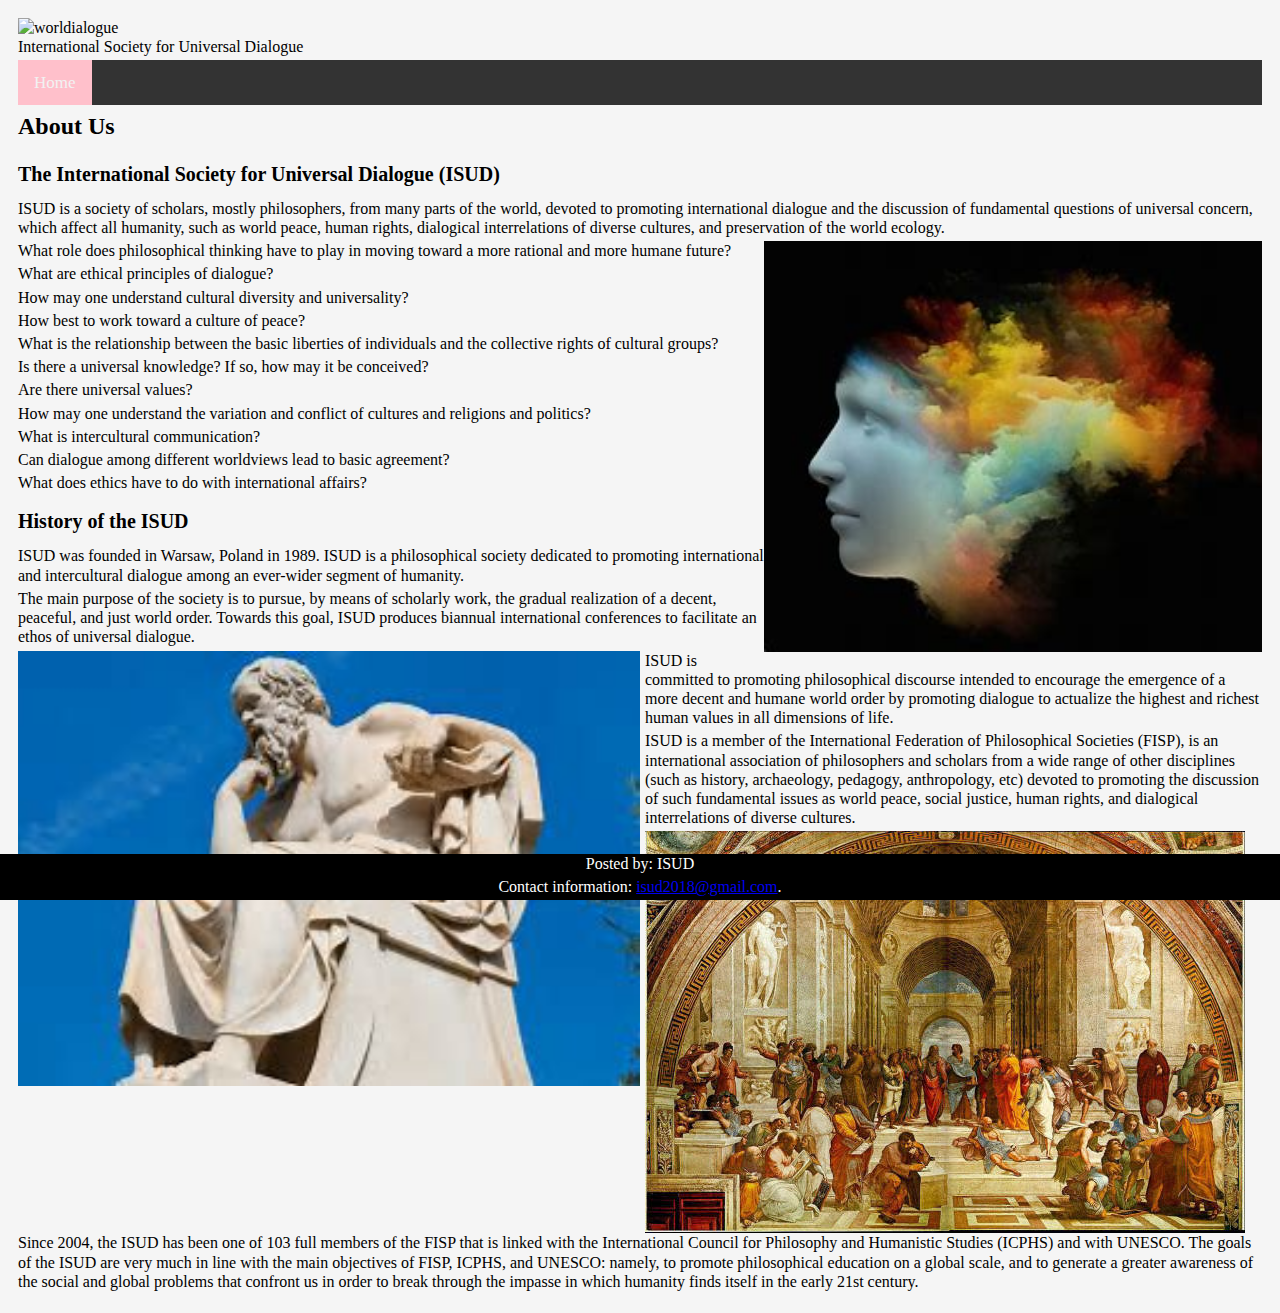
==== about.html @ 7a95ad46 "Incorporated Daniel's navigation work." ====
<!DOCTYPE html>
<html lang="en" id="about"
      
  <head>
    <meta charset="utf-8">
    <title>ITMD-362 Project2</title>
    <meta name="viewport" content="width=device-width, initial-scale=1.0, shrink-to-fit=no" />
    <link href="https://fonts.googleapis.com/css?family=Roboto" rel="stylesheet" type="text/css">
    <link rel="stylesheet" media="screen" href="css/resets.css" />
    <link rel="stylesheet" media="screen" href="css/style.css" />
    <script src="https://ajax.googleapis.com/ajax/libs/jquery/3.1.1/jquery.min.js"></script>
    <script async src="js/isud.js"></script>
  </head>

  <body id="body-about">		
    <header id="header">
      <div class="header">
        <p><img src="media/worldialogue.jpg" alt="worldialogue">International Society for Universal Dialogue</p>
      </div>
      <div class="topnav" id="myTopnav">
        <a href="index.html" class="active">Home</a>
        <div class="dropdown">
          <button class="dropbtn">About
            <i class="fa fa-caret-down"></i>
          </button>
          <div class="dropdown-content">
            <a href="about.html">About ISUD</a>
            <a href="constitution.html">Constitution</a>
            <a href="publications.html">Publications</a>
          </div>
        </div>
        <div class="dropdown">
          <button class="dropbtn">Events
            <i class="fa fa-caret-down"></i>
          </button>
          <div class="dropdown-content">
            <a href="register.html">Upcoming Congress</a>
            <a href="cong2018.html">2018 Congress</a>
            <a href="events.html">Past Events</a>
            <a href="https://www.youtube.com/user/hermesnow/playlists">Videos</a>
          </div>
        </div>
      </div>
    </header>
    <main id="main-about">
      <h1>About Us</h1>
      <section id="about-us">
        <h2>The International Society for Universal Dialogue (ISUD)</h2>
        <p>ISUD is a society of scholars, mostly philosophers, from many parts of the world, devoted to promoting international dialogue and the discussion of fundamental questions of universal concern, which affect all humanity, such as world peace, human rights, dialogical interrelations of diverse cultures, and preservation of the world ecology.</p>
        <img id="umind" src="media/mind.jpg" alt="Universal Mind image">
        <div id="qlist">
          <p>What role does philosophical thinking have to play in moving toward a more rational and more humane future?</p>
          <p>What are ethical principles of dialogue?</p>
          <p>How may one understand cultural diversity and universality?</p>
          <p>How best to work toward a culture of peace?</p>
          <p>What is the relationship between the basic liberties of individuals and the collective rights of cultural groups?</p>
          <p>Is there a universal knowledge? If so, how may it be conceived?</p>
          <p>Are there universal values?</p>
          <p>How may one understand the variation and conflict of cultures and religions and politics?</p>
          <p>What is intercultural communication?</p>
          <p>Can dialogue among different worldviews lead to basic agreement?</p>
          <p>What does ethics have to do with international affairs?</p>
        </div>
      </section>
      <section id="history">
        <h2>History of the ISUD</h2>
        <p>ISUD was founded in Warsaw, Poland in 1989. ISUD is a philosophical society dedicated to promoting international and intercultural dialogue among an ever-wider segment of humanity.</p>
        <p>The main purpose of the society is to pursue, by means of scholarly work, the gradual realization of a decent, peaceful, and just world order. Towards this goal, ISUD produces biannual international conferences to facilitate an ethos of universal dialogue.</p>
        <img id="tman" src="media/tman.jpg" alt="Thinking Man image">
        <p>ISUD is committed to promoting philosophical discourse intended to encourage the emergence of a more decent and humane world order by promoting dialogue to actualize the highest and richest human values in all dimensions of life.</p>
        <p>ISUD is a member of the International Federation of Philosophical Societies (FISP), is an international association of philosophers and scholars from a wide range of other disciplines (such as history, archaeology, pedagogy, anthropology, etc) devoted to promoting the discussion of such fundamental issues as world peace, social justice, human rights, and dialogical interrelations of diverse cultures.</p>
        <img id="athens" src="media/athens.jpg" alt="Athens picture">
        <p>Since 2004, the ISUD has been one of 103 full members of the FISP
        that is linked with the International Council for Philosophy and Humanistic Studies (ICPHS) and with UNESCO. The goals of the ISUD are very much in line with the main objectives of FISP, ICPHS, and UNESCO: namely, to promote philosophical education on a global scale, and to generate a greater awareness of the social and global problems that confront us in order to break through the impasse in which humanity finds itself in the early 21st century.</p>
      <section>
    </main>
    <div class="footer">
      <p>Posted by: ISUD</p>
      <p>Contact information: <a href="mailto:someone@example.com">isud2018@gmail.com</a>.</p>
    </div>
  </body>

</html>
---- css/resets.css ----
/* http://meyerweb.com/eric/tools/css/reset/
v2.0 | 20110126
License: none (public domain)
*/

html, body, div, span, applet, object, iframe,
h1, h2, h3, h4, h5, h6, p, blockquote, pre,
a, abbr, acronym, address, big, cite, code,
del, dfn, em, img, ins, kbd, q, s, samp,
small, strike, strong, sub, sup, tt, var,
b, u, i, center,
dl, dt, dd, ol, ul, li,
fieldset, form, label, legend,
table, caption, tbody, tfoot, thead, tr, th, td,
article, aside, canvas, details, embed,
figure, figcaption, footer, header, hgroup,
menu, nav, output, ruby, section, summary,
time, mark, audio, video {
	margin: 0;
	padding: 0;
	border: 0;
	font-size: 100%;
	font: inherit;
	vertical-align: baseline;
}
/* HTML5 display-role reset for older browsers */
article, aside, details, figcaption, figure,
footer, header, hgroup, menu, nav, section {
	display: block;
}
body {
	line-height: 1;
}
ol, ul {
	list-style: none;
}
blockquote, q {
	quotes: none;
}
blockquote:before, blockquote:after,
q:before, q:after {
	content: '';
	content: none;
}
table {
	border-collapse: collapse;
	border-spacing: 0;
}

/* select normalize css */

/*! normalize.css v7.0.0 | MIT License | github.com/necolas/normalize.css */

/* Forms
========================================================================== */

/**
* 1. Change the font styles in all browsers (opinionated).
* 2. Remove the margin in Firefox and Safari.
*/

button,
input,
optgroup,
select,
textarea {
	font-family: sans-serif; /* 1 */
	font-size: 100%; /* 1 */
	line-height: 1.15; /* 1 */
	margin: 0; /* 2 */
}

/**
* Show the overflow in IE.
* 1. Show the overflow in Edge.
*/

button,
input { /* 1 */
	overflow: visible;
}

/**
* Remove the inheritance of text transform in Edge, Firefox, and IE.
* 1. Remove the inheritance of text transform in Firefox.
*/

button,
select { /* 1 */
	text-transform: none;
}

/**
* 1. Prevent a WebKit bug where (2) destroys native `audio` and `video`
*    controls in Android 4.
* 2. Correct the inability to style clickable types in iOS and Safari.
*/

button,
html [type="button"], /* 1 */
[type="reset"],
[type="submit"] {
	-webkit-appearance: button; /* 2 */
}

/**
* Remove the inner border and padding in Firefox.
*/

button::-moz-focus-inner,
[type="button"]::-moz-focus-inner,
[type="reset"]::-moz-focus-inner,
[type="submit"]::-moz-focus-inner {
	border-style: none;
	padding: 0;
}

/**
* Restore the focus styles unset by the previous rule.
*/

button:-moz-focusring,
[type="button"]:-moz-focusring,
[type="reset"]:-moz-focusring,
[type="submit"]:-moz-focusring {
	outline: 1px dotted ButtonText;
}

/**
* Correct the padding in Firefox.
*/

fieldset {
	padding: 0.35em 0.75em 0.625em;
}

/**
* 1. Correct the text wrapping in Edge and IE.
* 2. Correct the color inheritance from `fieldset` elements in IE.
* 3. Remove the padding so developers are not caught out when they zero out
*    `fieldset` elements in all browsers.
*/

legend {
	box-sizing: border-box; /* 1 */
	color: inherit; /* 2 */
	display: table; /* 1 */
	max-width: 100%; /* 1 */
	padding: 0; /* 3 */
	white-space: normal; /* 1 */
}

/**
* 1. Add the correct display in IE 9-.
* 2. Add the correct vertical alignment in Chrome, Firefox, and Opera.
*/

progress {
	display: inline-block; /* 1 */
	vertical-align: baseline; /* 2 */
}

/**
* Remove the default vertical scrollbar in IE.
*/

textarea {
	overflow: auto;
}

/**
* 1. Add the correct box sizing in IE 10-.
* 2. Remove the padding in IE 10-.
*/

[type="checkbox"],
[type="radio"] {
	box-sizing: border-box; /* 1 */
	padding: 0; /* 2 */
}

/**
* Correct the cursor style of increment and decrement buttons in Chrome.
*/

[type="number"]::-webkit-inner-spin-button,
[type="number"]::-webkit-outer-spin-button {
	height: auto;
}

/**
* 1. Correct the odd appearance in Chrome and Safari.
* 2. Correct the outline style in Safari.
*/

[type="search"] {
	-webkit-appearance: textfield; /* 1 */
	outline-offset: -2px; /* 2 */
}

/**
* Remove the inner padding and cancel buttons in Chrome and Safari on macOS.
*/

[type="search"]::-webkit-search-cancel-button,
[type="search"]::-webkit-search-decoration {
	-webkit-appearance: none;
}

/**
* 1. Correct the inability to style clickable types in iOS and Safari.
* 2. Change font properties to `inherit` in Safari.
*/

::-webkit-file-upload-button {
	-webkit-appearance: button; /* 1 */
	font: inherit; /* 2 */
}

/* End Form portion of Normalize CSS */
---- css/style.css ----
/* Team Champions-League, style.css */

/*
We used Modular Scale Minor 3rd, 120% in the Math calculations below.
We assumed browser defult font size of 16px.
*/

/* ===== BASE STYLES ==================== */


/* Daniel, Richard - you can add to below for your pages */

/* Daniel*/
/*TopNan*/
/* Add a black background color to the top navigation */
.topnav {
  background-color: #333;
  overflow: hidden;
}

/* Style the links inside the navigation bar */
.topnav a {
  float: left;
  display: block;
  color: #f2f2f2;
  text-align: center;
  padding: 14px 16px;
  text-decoration: none;
  font-size: 17px;
}

/* Add an active class to highlight the current page */
.active {
  background-color;
  color: white;
}

/* Hide the link that should open and close the topnav on small screens */
.topnav .icon {
  display: none;
}

/* Dropdown container - needed to position the dropdown content */
.dropdown {
  float: left;
  overflow: hidden;
}

/* Style the dropdown button to fit inside the topnav */
.dropdown .dropbtn {
  font-size: 17px;
  border: none;
  outline: none;
  color: white;
  padding: 14px 16px;
  background-color: inherit;
  font-family: inherit;
  margin: 0;
}

/* Style the dropdown content (hidden by default) */
.dropdown-content {
  display: none;
  position: absolute;
  background-color: #f9f9f9;
  min-width: 160px;
  box-shadow: 0px 8px 16px 0px rgba(0,0,0,0.2);
  z-index: 1;
}

/* Style the links inside the dropdown */
.dropdown-content a {
  float: none;
  color: black;
  padding: 12px 16px;
  text-decoration: none;
  display: block;
  text-align: left;
}

/* Add a dark background on topnav links and the dropdown button on hover */
.topnav a:hover, .dropdown:hover .dropbtn {
  background-color: #555;
  color: white;
}

/* Add a grey background to dropdown links on hover */
.dropdown-content a:hover {
  background-color: #ddd;
  color: black;
}

/* Show the dropdown menu when the user moves the mouse over the dropdown button */
.dropdown:hover .dropdown-content {
  display: block;
}

.footer {
  position: fixed;
  left: 0;
  bottom: 0;
  width: 100%;
  background-color: black;
  color: white;
  text-align: center;
}
/*TopNan and footer ends here*/

/*Strip the ul of padding and list styling*/
ul {
  list-style-type:none;
  margin:0;
  padding:0;
  position: absolute;
}
  

/*Style for dropdown links*/
li:hover ul a {
  background: #f3f3f3;
  color: #2f3036;
  height: 40px;
  line-height: 40px;
}
/*Hover state for dropdown links*/
li:hover ul a:hover {
  background: #19c589;
  color: #fff;
}

/*Hide dropdown links until they are needed*/
li ul {
  display: none;
}
/*Make dropdown links vertical*/
li ul li {
  display: block;
  float: none;
}
/*Prevent text wrapping*/
li ul li a {
  width: auto;
  min-width: 100px;
  padding: 0 20px;
}
/*Display the dropdown on hover*/
ul li a:hover + .hidden, .hidden:hover {
  display: block;
}

/*Style 'show menu' label button and hide it by default*/
.show-menu {
  font-family: "Helvetica Neue", Helvetica, Arial, sans-serif;
  text-decoration: none;
  color: #fff;
  background: #19c589;
  text-align: center;
  padding: 10px 0;
  display: none;
}
/*Hide checkbox*/
input[type=checkbox]{
  display: none;
}
/*Show menu when invisible checkbox is checked*/
input[type=checkbox]:checked ~ #menu{
  display: block;
}

/** mobile registration**/

form {
  background: #ccc;
  width: 90%;
  margin: auto;
  padding: 10px;

}

input[type=text],
select {
  width: 100%;
  padding: 12px 20px;
  margin: 8px 0;
  display: inline-block;
  border: 1px solid #000;
  border-radius: 4px;
  box-sizing: border-box;
}

input[type=email] {
  width: 100%;
  padding: 12px 20px;
  margin: 8px 0;
  display: inline-block;
  border: 1px solid #000;
  border-radius: 4px;
  box-sizing: border-box;
}

input[type=tel] {
  width: 100%;
  padding: 12px 20px;
  margin: 8px 0;
  display: inline-block;
  border: 1px solid #000;
  border-radius: 4px;
  box-sizing: border-box;
}


/** mobile registration**/


.cards {
  width: 30%;
  padding:3px;
}
  

/**richard's form**/
}
/*Create a horizontal list with spacing*/
li {
  display:inline-block;
  float: left;
  margin-right: 1px;
}
/*Style for menu links*/
li a {
  display:block;
  min-width:140px;
  height: 50px;
  text-align: center;
  line-height: 50px;
  font-family: "Helvetica Neue", Helvetica, Arial, sans-serif;
  color: #fff;
  background: #2f3036;
  text-decoration: none;
}
/*Hover state for top level links*/
li:hover a {
  background: #19c589;
}
/*Style for dropdown links*/
li:hover ul a {
  background: #f3f3f3;
  color: #2f3036;
  height: 40px;
  line-height: 40px;
}
/*Hover state for dropdown links*/
li:hover ul a:hover {
  background: #19c589;
  color: #fff;
}

<
/* ===== LAYOUT STYLES ================== */

/* team members add their styles below for their pages */

/*Hide dropdown links until they are needed*/
li ul {
  display: none;
}
/*Make dropdown links vertical*/
li ul li {
  display: block;
  float: none;
}

/* Nilufer Anlar
   Styles my pages are listed below =================== */


/* set up font-family and other common styles */
#body-about, #body-const, #body-pubs, #body-events, #body-cong18 {
  font-family: "Times New Roman", Georgia, Serif;
  background-color: whitesmoke;
  margin: 10px;
}


html {
  font-size: 1em;
  /* 16px, (16px/16px=1em) */
  line-height: 1.2em;
  /* 120% at 19.2px, (19.2/16px=1.2) */
  padding: 0.5em 0.5em;
  /* 8px, (8px/16px=0.5em) */
}

/* setup "font-family" of Sans-Serif */

body {
  font-family: "Times New Roman", Georgia, Serif;
  background-color: whitesmoke;
}

form {
  width: 95%;
  margin: auto;
  padding:25px 10px 10px 10px;
  background-color: cadetblue;
  color: #1d2731;
  border-radius: 4px;

}


#main {
  font-size: 1em;  /* 16px, (16px/16px=1em) */
  line-height: 1.2em;  /* 120% at 19.2px, (19.2/16px=1.2) */
  padding: 0.5em 0.5em;  /* 8px, (8px/16px=0.5em) */
}


/* for Responsive Media */

img,
audio,
video {
  display: block;
  max-width: 100%;
}

h1 {
  font-size: 1.5em;
  /* 24px, (24px/16px=1.5em) */
  line-height: 1.81em;
  /* 120% at ~29px, (29px/16px=1.81em) */
  font-weight: 700;
  /* for bold effect*/
}


h2 {
  font-size: 1.25em;
  /* 20px, (20px/16px=1.25em) */
  line-height: 1.5em;
  /* 120% at 24px, (24px/16px=1.15em) */
  font-weight: 700;
  /* for bold */
  margin: 0.5em 0 0.5em 0;
  /* 8px, (8px/16px=0.5em) */
}

h3 {
  font-size: 1em;
  /* 16px, (16px/16px=1em) */
  line-height: 1.25em;
  /* 20px, (20px/16px=1.25em) */
  font-weight: 700;
  /* for bold */
  margin: 0.5em 0 0.5em 0;
  /* 8px, (8px/16px=0.5em) */
}

p {
  font-family: "Times New Roman", Georgia, Serif;
  font-size: 1em;
  /* 16px, (16px/16px=1em) */
  line-height: 1.2em;
  /* 120% at 19.2px, (19.2px/16px=1.2em)*/
  padding: 0 0 0.25em 0;
  /* ~4px, (4px/16px=0.25em) */
}

/**registration form**/

.reg-header {
  text-align: center;
  font-family: 'Raleway', sans-serif;
  font-size: .95em;
 
}

.info-header {
  text-align: center;
  font-family: 'Raleway', sans-serif;
  font-size:.90em;
}

input:focus {
  background-color: lemonchiffon;

}

sup {
  color: #ff4c4c;
}

input[type="submit"]:hover {
  background-color:darkorange;
  transition-duration: 1.5s;
  cursor: pointer;
}

input[type="reset"]:hover {
  background-color:darkorange;
  transition-duration: 1.5s;
  cursor: pointer;
}

select {
  width: 100%;
  padding: 1px 6px;
  margin: 8px 0;
  display: inline-block;
  border: 1px solid #000;
  border-radius: 4px;
  box-sizing: border-box;
}

input[type=text] {
  width: 100%;
  padding: 6px 6px;
  margin: 8px 0;
  display: inline-block;
  border: 1px solid #000;
  border-radius: 4px;
  box-sizing: border-box;
}

input[type=email] {
  width: 100%;
  padding: 6px 6px;
  margin: 8px 0;
  display: inline-block;
  border: 1px solid #000;
  border-radius: 4px;
  box-sizing: border-box;
}

input[type=tel] {
  width: 100%;
  padding: 6px 6px;
  margin: 8px 0;
  display: inline-block;
  border: 1px solid #000;
  border-radius: 4px;
  box-sizing: border-box;
}

input[type="submit"] {
  width: 100%;
  padding: 8px 6px;
  font-size: .80em;
  border-radius: 4px;
  background-color:darkslateblue;
  color:cornsilk;
  border: none;
  margin-bottom: 10px;
}

input[type="reset"] {
  width: 40%;
  padding: 4px 10px;
  margin-left: 30%;
  margin-right;
  30%;
  font-size: .80em;
  border-radius: 4px;
  background-color: darkslateblue;
  color:cornsilk;
  border: none;

}

table {
  width: 75%;
  margin: auto;
  text-align: left;
}

td {
  padding: 10px;
}

.info {
  text-align: left;
  border: 1px solid cornsilk;
  border-radius: 4px;
  margin-bottom: 10px;
  padding: 0px 10px;
  font-family: 'Raleway', sans-serif;
}

.days {
  text-align: center;
  border: 1px solid cornsilk;
  border-radius: 4px;
  margin-bottom: 10px;
  padding: 0px 10px;
  font-size:.90em;
   font-family: 'Raleway', sans-serif;
}

.days-inner {
  width: 95%;
  margin: 0px auto 10px auto;
  border-bottom: 1px solid cornsilk;
 
  font-size:1.15em;
 
  
}

.cards {
  width: 50%;
  margin: auto;
  padding: 10px;
}
.light{
  font-weight:bolder;
  color:black;
  font-family: 'Libre Baskerville', serif
}

/** end of reg form**/

img.center {
  display: block;
  margin-left: auto;
  margin-right: auto;
}

iframe {
  position: relative;
  border: 1px solid black;
  width: 95%;
  /* for better user experience */
}

#footer {
  width: 100%;
  background-color: gray;
  font-size: 0.75em;
  /* 12px */
  text-align: center;
  margin: 1em 0;
  padding: 0.25em 0;
  /* 4px */
}

iframe {
  position: relative;
  border: none;
  width: 95%;  /* for better user experience */
}

/* about page ====== */
#umind {
  width: 40%; /* for mobile friendly */
  float: right;
}

#q-list {
  list-style-type: square;
  margin: 5px;
  padding: 5px;
}

#q-list li {
  font-size: 0.9em;
  font-style: oblique;
  color: mediumblue;
  margin: 5px; 
}

#tman {
  width: 50%; /* for mobile friendly */
  float: left;
  margin-right: 5px;
}

/* constitution page ====== */
#constitution p {
  color: royalblue; 
  font-style: oblique ;

}

/* use accordion button for the articles */


.button {
  display: block;
}


.accordion {
  background-color: #eee;
  color: #444;
  cursor: pointer;

  padding: 18px;
  width: 100%;
  text-align: left;
  /* center it at bigger screens */
  border: 1px solid red;

  padding: 10px;
  width: 98%;
  text-align: left;  /* center it at bigger screens */
  border: 1px solid maroon;
  outline: none;

  font-weight: bold;
  transition: 0.4s;
}


/* Add a background color to the button if it is clicked on (add the .active class with JS), and when you move the mouse over it (hover) */

.active,
.accordion:hover {
  background-color: pink;
  /* change the color later */
}

/* Style the accordion panel. Note: hidden by default */

.panel {
  padding: 18px 0;
  /* or 0 18px ??? */
  background-color: white;
}
  /* ??? */

/* style the accordion panel */
.panel{
  padding: 0 12px;
  background-color: white;

  display: none;
  overflow: hidden;
  }

#amend {
  font-size: 0.8em;
  color: royalblue;
  font-style: oblique;
  margin-top: 1em;  /* at 16px */
}

/* publications page ====== */
.pub h2 {
  font-style: oblique;
  color: green;
  margin-bottom: 1px;
}

#pub1, #pub2, #pub3, #pub4, #pub5 {
  background-color: mintcream;
}
 
#dujournal {
  background-color: ghostwhite;
}

#dujournal h2 {
  font-size: 1.5em;
  line-height: 1.8em;  /* at 120%, 28.8px, 28.8/16=1.8em */
  color: red;
}

#dujournal a {
  font-style: oblique;
}

/* events page ====== */
#e-list {
  background: silver;
  list-style-type: square;
  color: indigo;
  margin-left: 5px;
  padding: 10px;
}

#e-list li {
  background: gainsboro;
  margin: 10px;
  padding: 5px;
  font-style: oblique;
}

html {
  font-size: 1em;  /* 16px, (16px/16px=1em) */
  line-height: 1.2em;  /* 120% at 19.2px, (19.2/16px=1.2) */
  padding: 0.5em 0.5em;  /* 8px, (8px/16px=0.5em) */
}

/* setup "font-family" of Sans-Serif */
body {
  font-family: "Times New Roman", Georgia, Serif;
  background-color: whitesmoke;
}

/* for Responsive Media */
img, audio, video {
  display: block;
  max-width: 100%;
}
  
/* cong2018 page ====== */
#main-cong18 p {
  font-size: 1em;
  line-height: 1.2em;
  font-style: normal;
  color: purple;
}

#cpic2, #cpic3, #cpic4, #cpic5  {
  width: 50%;
}

/* ===== MODULAR STYLES ================= */

/* Our MEDIA queries are listed below */

/* the below query has to be min-width!!! */

@media screen and (max-width : 760px){
  /*Make dropdown links appear inline*/
  ul {
    position: static;
    display: none;
  }
  /*Create vertical spacing*/
  li {
    margin-bottom: 1px;
  }
  /*Make all menu links full width*/
  ul li, li a {
    width: 100%;
  }
  /*Display 'show menu' link*/
  .show-menu {
    display:block;
  }
}

/* for tablets ====== */

@media screen and (min-width: 768px) {
  /* add styles here */
  /**Styles for registration form**/
  form {
    width: 70%;
    margin: auto;
  }
  input[type="submit"] {
    width: 70%;
    margin-right: 15%;
    margin-left: 15%;
  }
  input[type="reset"] {
    width: 30%;
    margin-right: 35%;
    margin-left: 35%;
  }
  
}



/**end of registration form**/

/* for desktops and wide screens ====== */

@media screen and (min-width: 992px) {
  /* add styles here */
  /**Styles for registration form**/
  form {
    width: 40%;
    margin: auto;
    padding: 20px;
  }
  input[type="submit"] {
    width: 60%;
    margin-right: 20%;
    margin-left: 20%;
  }
  input[type="reset"] {
    width: 20%;
    margin-right: 40%;
    margin-left: 40%;
  }
  .info {
    padding: 20px;
  }
  .days {
    padding: 20px;
  }
  /**end of registration form**/
}


@media screen and (max-width : 760px){
  /*Make dropdown links appear inline*/
  ul {
    position: static;
    display: none;
  }
  /*Create vertical spacing*/
  li {
    margin-bottom: 1px;
  }
  /*Make all menu links full width*/
  ul li, li a {
    width: 100%;
  }
  /*Display 'show menu' link*/
  .show-menu {
    display:block;
  }
}

/* add styles here */

/* ===== STATE STYLES =================== */


/* we need some styles below */

/* ====== end of style.css ============== */

/* When the screen is less than 600 pixels wide, hide all links, except for the first one ("Home"). Show the link that contains should open and close the topnav (.icon) */
@media screen and (min-width: 600px) {
  .topnav a:not(:first-child), .dropdown .dropbtn {
    display: none;
  }
  .topnav a.icon {
    float: right;
    display: block;
  }
}

/* The "responsive" class is added to the topnav with JavaScript when the user clicks on the icon. 
This class makes the topnav look good on small screens (display the links vertically instead of horizontally) */

@media screen and (min-width: 600px) {
  .topnav.responsive {position: relative;}
  .topnav.responsive a.icon {
    position: absolute;
    right: 0;
    top: 0;
  }
  .topnav.responsive a {
    float: none;
    display: block;
    text-align: left;
    

 /* for ipod and wide screens ====== */
  @media screen and (min-width: 760px) {
  .topnav.responsive .dropdown {float: none;}
  .topnav.responsive .dropdown-content {position: relative;}
  .topnav.responsive .dropdown .dropbtn {
    display: block;
    width: 100%;
    text-align: left;
  }
}

/* ===== STATE STYLES =================== */

/* we need some styles below */

/* ====== end of style.css ============== */
<<<<<<< HEAD
=======

  /* ====== end of style.css ============== */

>>>>>>> babfad4d773ad4a01c78a7576a73aa20d9c626e5
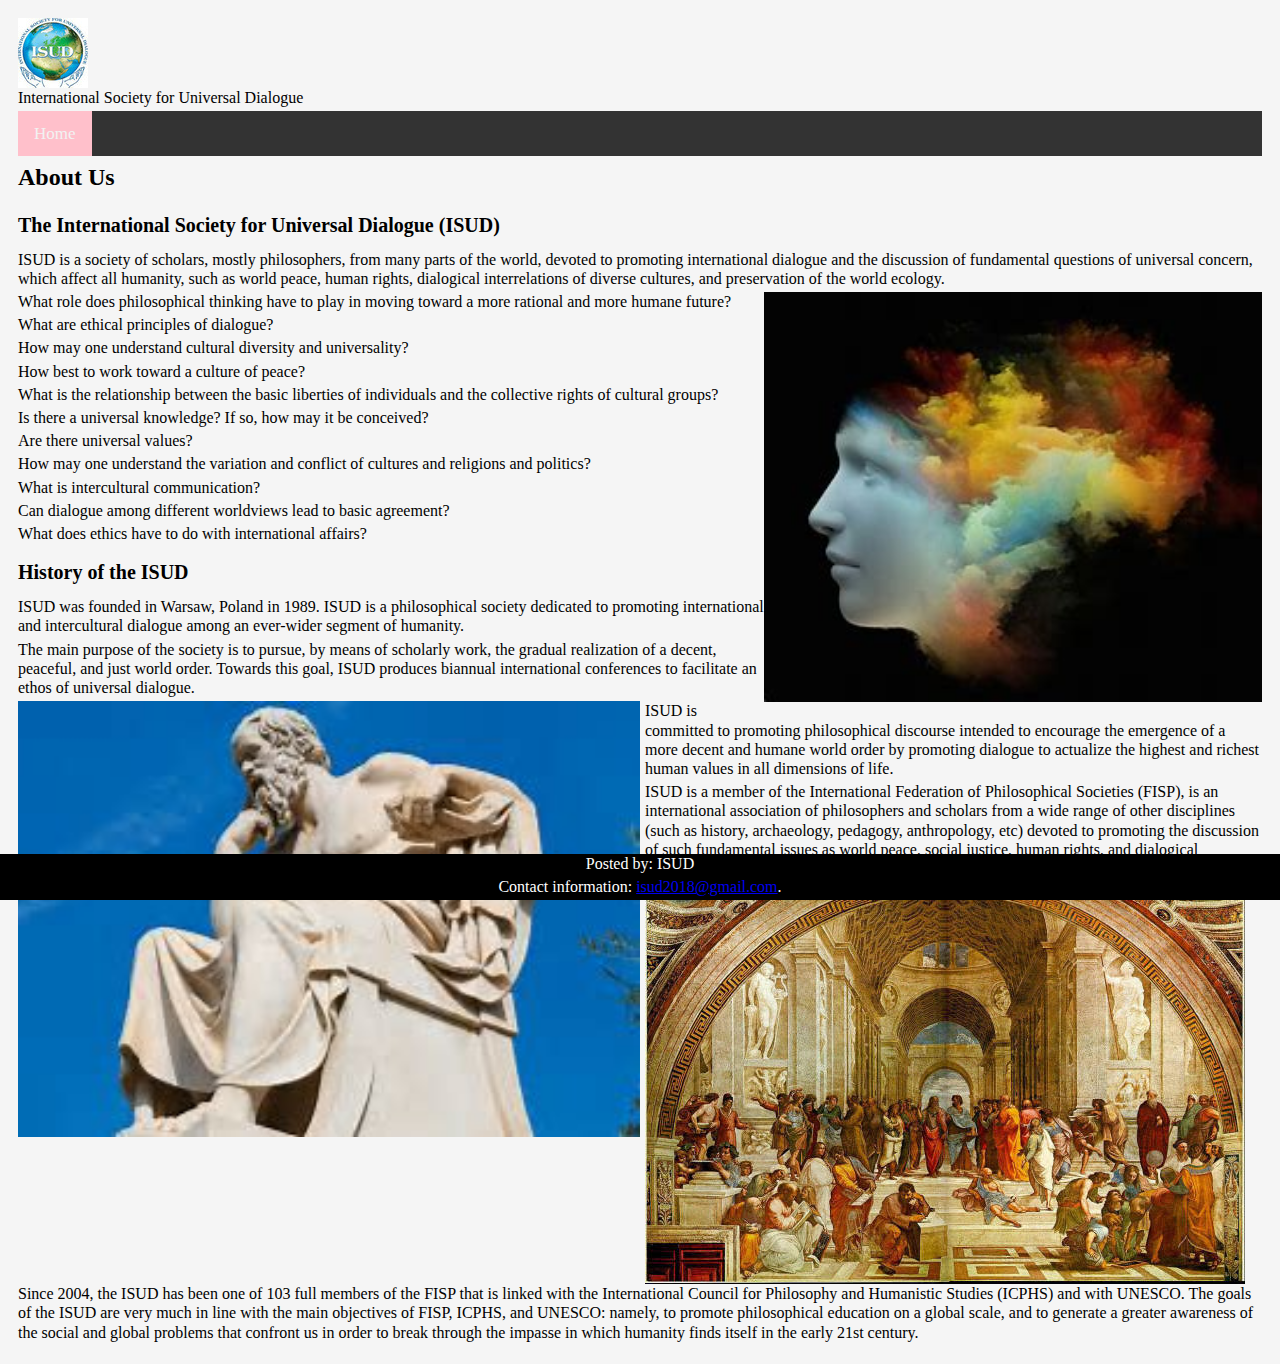
==== commit c0a20b23: "Incorporiated most changes" ====
--- a/about.html
+++ b/about.html
@@ -1,83 +1,83 @@
 <!DOCTYPE html>
 <html lang="en" id="about"
-      
-  <head>
-    <meta charset="utf-8">
-    <title>ITMD-362 Project2</title>
-    <meta name="viewport" content="width=device-width, initial-scale=1.0, shrink-to-fit=no" />
-    <link href="https://fonts.googleapis.com/css?family=Roboto" rel="stylesheet" type="text/css">
-    <link rel="stylesheet" media="screen" href="css/resets.css" />
-    <link rel="stylesheet" media="screen" href="css/style.css" />
-    <script src="https://ajax.googleapis.com/ajax/libs/jquery/3.1.1/jquery.min.js"></script>
-    <script async src="js/isud.js"></script>
-  </head>
 
-  <body id="body-about">		
-    <header id="header">
-      <div class="header">
-        <p><img src="media/worldialogue.jpg" alt="worldialogue">International Society for Universal Dialogue</p>
-      </div>
-      <div class="topnav" id="myTopnav">
-        <a href="index.html" class="active">Home</a>
-        <div class="dropdown">
-          <button class="dropbtn">About
-            <i class="fa fa-caret-down"></i>
-          </button>
-          <div class="dropdown-content">
-            <a href="about.html">About ISUD</a>
-            <a href="constitution.html">Constitution</a>
-            <a href="publications.html">Publications</a>
-          </div>
-        </div>
-        <div class="dropdown">
-          <button class="dropbtn">Events
-            <i class="fa fa-caret-down"></i>
-          </button>
-          <div class="dropdown-content">
-            <a href="register.html">Upcoming Congress</a>
-            <a href="cong2018.html">2018 Congress</a>
-            <a href="events.html">Past Events</a>
-            <a href="https://www.youtube.com/user/hermesnow/playlists">Videos</a>
-          </div>
+<head>
+  <meta charset="utf-8">
+  <title>ITMD-362 Project2</title>
+  <meta name="viewport" content="width=device-width, initial-scale=1.0, shrink-to-fit=no" />
+  <link href="https://fonts.googleapis.com/css?family=Roboto" rel="stylesheet" type="text/css">
+  <link rel="stylesheet" media="screen" href="css/resets.css" />
+  <link rel="stylesheet" media="screen" href="css/style.css" />
+  <script src="https://ajax.googleapis.com/ajax/libs/jquery/3.1.1/jquery.min.js"></script>
+  <script async src="js/isud.js"></script>
+</head>
+
+<body id="body-about">
+  <header id="header">
+    <div class="header">
+      <p><img src="media/worldialogue.jpg" alt="worldialogue">International Society for Universal Dialogue</p>
+    </div>
+    <div class="topnav" id="myTopnav">
+      <a href="index.html" class="active">Home</a>
+      <div class="dropdown">
+        <button class="dropbtn">About
+          <i class="fa fa-caret-down"></i>
+        </button>
+        <div class="dropdown-content">
+          <a href="about.html">About ISUD</a>
+          <a href="constitution.html">Constitution</a>
+          <a href="publications.html">Publications</a>
         </div>
       </div>
-    </header>
-    <main id="main-about">
-      <h1>About Us</h1>
-      <section id="about-us">
-        <h2>The International Society for Universal Dialogue (ISUD)</h2>
-        <p>ISUD is a society of scholars, mostly philosophers, from many parts of the world, devoted to promoting international dialogue and the discussion of fundamental questions of universal concern, which affect all humanity, such as world peace, human rights, dialogical interrelations of diverse cultures, and preservation of the world ecology.</p>
-        <img id="umind" src="media/mind.jpg" alt="Universal Mind image">
-        <div id="qlist">
-          <p>What role does philosophical thinking have to play in moving toward a more rational and more humane future?</p>
-          <p>What are ethical principles of dialogue?</p>
-          <p>How may one understand cultural diversity and universality?</p>
-          <p>How best to work toward a culture of peace?</p>
-          <p>What is the relationship between the basic liberties of individuals and the collective rights of cultural groups?</p>
-          <p>Is there a universal knowledge? If so, how may it be conceived?</p>
-          <p>Are there universal values?</p>
-          <p>How may one understand the variation and conflict of cultures and religions and politics?</p>
-          <p>What is intercultural communication?</p>
-          <p>Can dialogue among different worldviews lead to basic agreement?</p>
-          <p>What does ethics have to do with international affairs?</p>
+      <div class="dropdown">
+        <button class="dropbtn">Events
+          <i class="fa fa-caret-down"></i>
+        </button>
+        <div class="dropdown-content">
+          <a href="register.html">Upcoming Congress</a>
+          <a href="cong2018.html">2018 Congress</a>
+          <a href="events.html">Past Events</a>
+          <a href="https://www.youtube.com/user/hermesnow/playlists">Videos</a>
         </div>
-      </section>
-      <section id="history">
-        <h2>History of the ISUD</h2>
-        <p>ISUD was founded in Warsaw, Poland in 1989. ISUD is a philosophical society dedicated to promoting international and intercultural dialogue among an ever-wider segment of humanity.</p>
-        <p>The main purpose of the society is to pursue, by means of scholarly work, the gradual realization of a decent, peaceful, and just world order. Towards this goal, ISUD produces biannual international conferences to facilitate an ethos of universal dialogue.</p>
-        <img id="tman" src="media/tman.jpg" alt="Thinking Man image">
-        <p>ISUD is committed to promoting philosophical discourse intended to encourage the emergence of a more decent and humane world order by promoting dialogue to actualize the highest and richest human values in all dimensions of life.</p>
-        <p>ISUD is a member of the International Federation of Philosophical Societies (FISP), is an international association of philosophers and scholars from a wide range of other disciplines (such as history, archaeology, pedagogy, anthropology, etc) devoted to promoting the discussion of such fundamental issues as world peace, social justice, human rights, and dialogical interrelations of diverse cultures.</p>
-        <img id="athens" src="media/athens.jpg" alt="Athens picture">
-        <p>Since 2004, the ISUD has been one of 103 full members of the FISP
+      </div>
+    </div>
+  </header>
+  <main id="main-about">
+    <h1>About Us</h1>
+    <section id="about-us">
+      <h2>The International Society for Universal Dialogue (ISUD)</h2>
+      <p>ISUD is a society of scholars, mostly philosophers, from many parts of the world, devoted to promoting international dialogue and the discussion of fundamental questions of universal concern, which affect all humanity, such as world peace, human rights, dialogical interrelations of diverse cultures, and preservation of the world ecology.</p>
+      <img id="umind" src="media/mind.jpg" alt="Universal Mind image">
+      <div id="qlist">
+        <p>What role does philosophical thinking have to play in moving toward a more rational and more humane future?</p>
+        <p>What are ethical principles of dialogue?</p>
+        <p>How may one understand cultural diversity and universality?</p>
+        <p>How best to work toward a culture of peace?</p>
+        <p>What is the relationship between the basic liberties of individuals and the collective rights of cultural groups?</p>
+        <p>Is there a universal knowledge? If so, how may it be conceived?</p>
+        <p>Are there universal values?</p>
+        <p>How may one understand the variation and conflict of cultures and religions and politics?</p>
+        <p>What is intercultural communication?</p>
+        <p>Can dialogue among different worldviews lead to basic agreement?</p>
+        <p>What does ethics have to do with international affairs?</p>
+      </div>
+    </section>
+    <section id="history">
+      <h2>History of the ISUD</h2>
+      <p>ISUD was founded in Warsaw, Poland in 1989. ISUD is a philosophical society dedicated to promoting international and intercultural dialogue among an ever-wider segment of humanity.</p>
+      <p>The main purpose of the society is to pursue, by means of scholarly work, the gradual realization of a decent, peaceful, and just world order. Towards this goal, ISUD produces biannual international conferences to facilitate an ethos of universal dialogue.</p>
+      <img id="tman" src="media/tman.jpg" alt="Thinking Man image">
+      <p>ISUD is committed to promoting philosophical discourse intended to encourage the emergence of a more decent and humane world order by promoting dialogue to actualize the highest and richest human values in all dimensions of life.</p>
+      <p>ISUD is a member of the International Federation of Philosophical Societies (FISP), is an international association of philosophers and scholars from a wide range of other disciplines (such as history, archaeology, pedagogy, anthropology, etc) devoted to promoting the discussion of such fundamental issues as world peace, social justice, human rights, and dialogical interrelations of diverse cultures.</p>
+      <img id="athens" src="media/athens.jpg" alt="Athens picture">
+      <p>Since 2004, the ISUD has been one of 103 full members of the FISP
         that is linked with the International Council for Philosophy and Humanistic Studies (ICPHS) and with UNESCO. The goals of the ISUD are very much in line with the main objectives of FISP, ICPHS, and UNESCO: namely, to promote philosophical education on a global scale, and to generate a greater awareness of the social and global problems that confront us in order to break through the impasse in which humanity finds itself in the early 21st century.</p>
-      <section>
-    </main>
-    <div class="footer">
-      <p>Posted by: ISUD</p>
-      <p>Contact information: <a href="mailto:someone@example.com">isud2018@gmail.com</a>.</p>
-    </div>
-  </body>
+        <section>
+        </main>
+        <div class="footer">
+          <p>Posted by: ISUD</p>
+          <p>Contact information: <a href="mailto:someone@example.com">isud2018@gmail.com</a>.</p>
+        </div>
+      </body>
 
-</html>
+      </html>
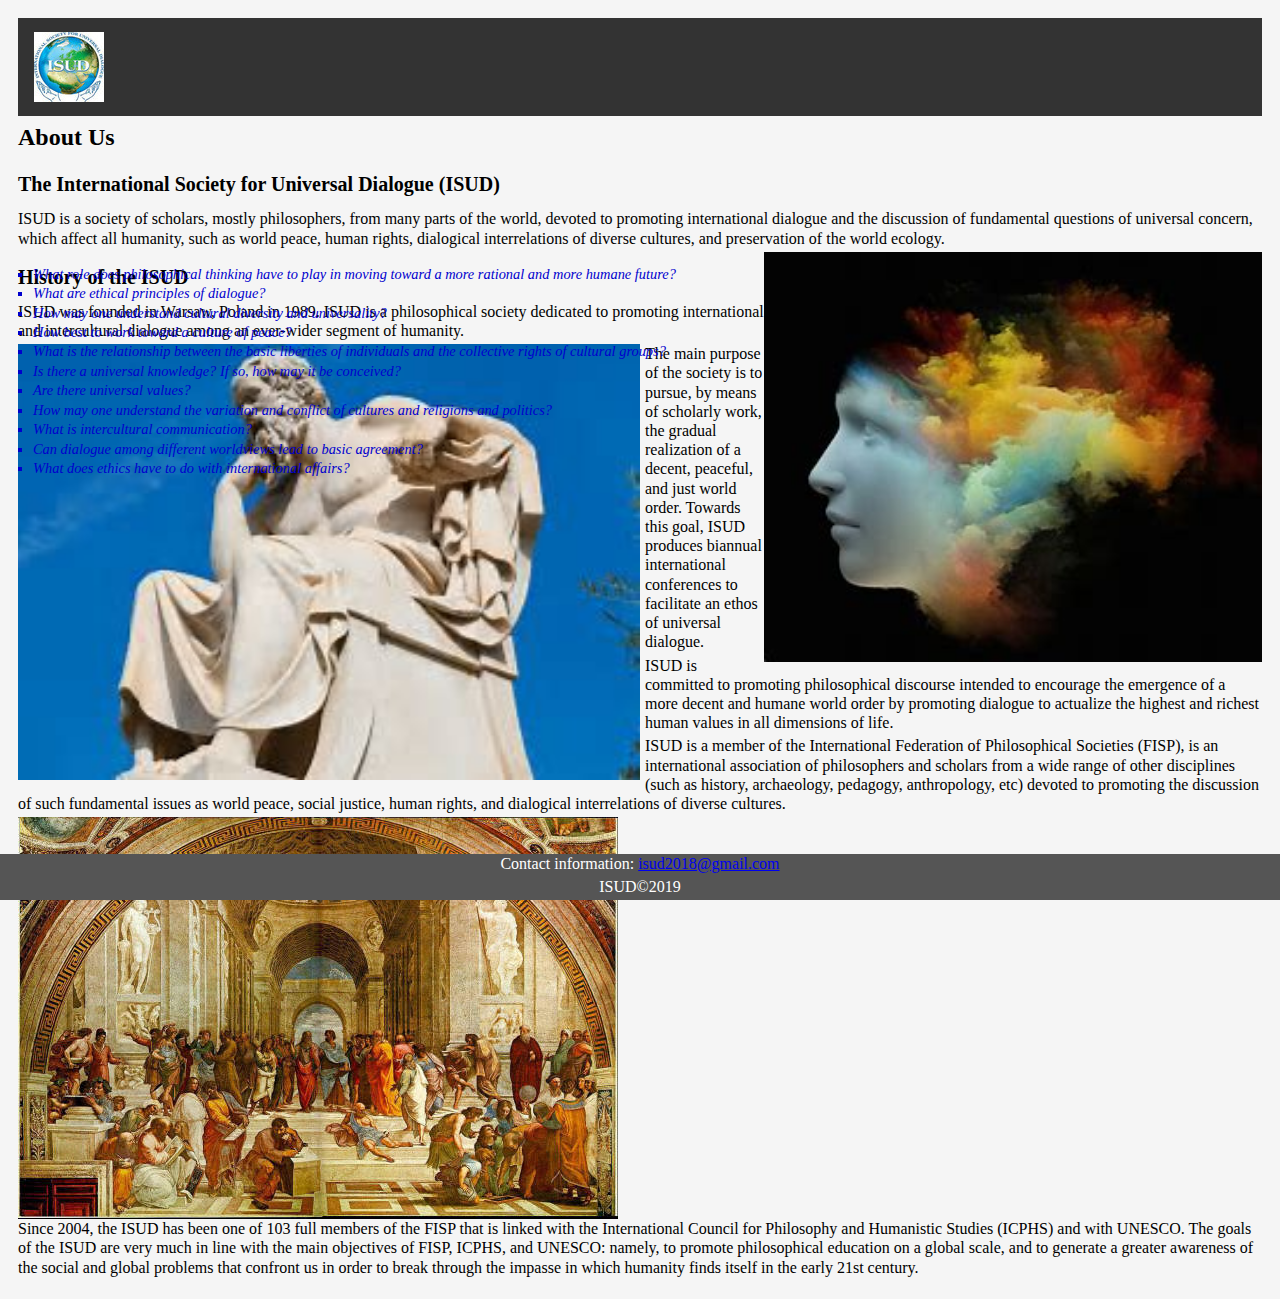
==== commit 9db29bbb: "I added Image and changed some styles" ====
--- a/about.html
+++ b/about.html
@@ -1,83 +1,95 @@
 <!DOCTYPE html>
-<html lang="en" id="about"
+<html lang="en" class="about">
+      
+  <head>
+    <meta charset="utf-8">
+    <title>ITMD-362 Project2</title>
+    <meta name="viewport" content="width=device-width, initial-scale=1.0, shrink-to-fit=no" />
+    <link href="https://fonts.googleapis.com/css?family=Roboto" rel="stylesheet" type="text/css">
+    <link rel="stylesheet" media="screen" href="css/resets.css" />
+    <link rel="stylesheet" media="screen" href="css/style.css" />
+    <script src="https://ajax.googleapis.com/ajax/libs/jquery/3.1.1/jquery.min.js"></script>
+    <script async src="js/isud.js"></script>
+  </head>
 
-<head>
-  <meta charset="utf-8">
-  <title>ITMD-362 Project2</title>
-  <meta name="viewport" content="width=device-width, initial-scale=1.0, shrink-to-fit=no" />
-  <link href="https://fonts.googleapis.com/css?family=Roboto" rel="stylesheet" type="text/css">
-  <link rel="stylesheet" media="screen" href="css/resets.css" />
-  <link rel="stylesheet" media="screen" href="css/style.css" />
-  <script src="https://ajax.googleapis.com/ajax/libs/jquery/3.1.1/jquery.min.js"></script>
-  <script async src="js/isud.js"></script>
-</head>
-
-<body id="body-about">
-  <header id="header">
-    <div class="header">
-      <p><img src="media/worldialogue.jpg" alt="worldialogue">International Society for Universal Dialogue</p>
-    </div>
-    <div class="topnav" id="myTopnav">
-      <a href="index.html" class="active">Home</a>
-      <div class="dropdown">
-        <button class="dropbtn">About
-          <i class="fa fa-caret-down"></i>
-        </button>
-        <div class="dropdown-content">
-          <a href="about.html">About ISUD</a>
-          <a href="constitution.html">Constitution</a>
-          <a href="publications.html">Publications</a>
-        </div>
-      </div>
-      <div class="dropdown">
-        <button class="dropbtn">Events
-          <i class="fa fa-caret-down"></i>
-        </button>
-        <div class="dropdown-content">
-          <a href="register.html">Upcoming Congress</a>
-          <a href="cong2018.html">2018 Congress</a>
-          <a href="events.html">Past Events</a>
-          <a href="https://www.youtube.com/user/hermesnow/playlists">Videos</a>
-        </div>
+  <body id="body-about">
+    <header id="header">		
+     <div class="topnav" id="myTopnav">
+     <a><img src="media/worldialogue.jpg" alt="worldialogue"></a>
+     <a href="#home" class="active">Home</a>
+     <div class="dropdown">
+      <button class="dropbtn">Past Events
+        <i class="fa fa-caret-down"></i>
+      </button>
+      <div class="dropdown-content">
+        <a href="#">Upcoming Congress</a>
+        <a href="#">2018 Congress</a>
+        <a href="#">Past Events</a>
+        <a href="#">Videos</a>
       </div>
     </div>
-  </header>
-  <main id="main-about">
-    <h1>About Us</h1>
-    <section id="about-us">
-      <h2>The International Society for Universal Dialogue (ISUD)</h2>
-      <p>ISUD is a society of scholars, mostly philosophers, from many parts of the world, devoted to promoting international dialogue and the discussion of fundamental questions of universal concern, which affect all humanity, such as world peace, human rights, dialogical interrelations of diverse cultures, and preservation of the world ecology.</p>
-      <img id="umind" src="media/mind.jpg" alt="Universal Mind image">
-      <div id="qlist">
-        <p>What role does philosophical thinking have to play in moving toward a more rational and more humane future?</p>
-        <p>What are ethical principles of dialogue?</p>
-        <p>How may one understand cultural diversity and universality?</p>
-        <p>How best to work toward a culture of peace?</p>
-        <p>What is the relationship between the basic liberties of individuals and the collective rights of cultural groups?</p>
-        <p>Is there a universal knowledge? If so, how may it be conceived?</p>
-        <p>Are there universal values?</p>
-        <p>How may one understand the variation and conflict of cultures and religions and politics?</p>
-        <p>What is intercultural communication?</p>
-        <p>Can dialogue among different worldviews lead to basic agreement?</p>
-        <p>What does ethics have to do with international affairs?</p>
+    <div class="dropdown">
+      <button class="dropbtn">About Us
+        <i class="fa fa-caret-down"></i>
+      </button>
+      <div class="dropdown-content">
+        <a href="#">About ISUD</a>
+        <a href="#">Constitution</a>
+        <a href="#">Publications</a>
       </div>
-    </section>
-    <section id="history">
-      <h2>History of the ISUD</h2>
-      <p>ISUD was founded in Warsaw, Poland in 1989. ISUD is a philosophical society dedicated to promoting international and intercultural dialogue among an ever-wider segment of humanity.</p>
-      <p>The main purpose of the society is to pursue, by means of scholarly work, the gradual realization of a decent, peaceful, and just world order. Towards this goal, ISUD produces biannual international conferences to facilitate an ethos of universal dialogue.</p>
-      <img id="tman" src="media/tman.jpg" alt="Thinking Man image">
-      <p>ISUD is committed to promoting philosophical discourse intended to encourage the emergence of a more decent and humane world order by promoting dialogue to actualize the highest and richest human values in all dimensions of life.</p>
-      <p>ISUD is a member of the International Federation of Philosophical Societies (FISP), is an international association of philosophers and scholars from a wide range of other disciplines (such as history, archaeology, pedagogy, anthropology, etc) devoted to promoting the discussion of such fundamental issues as world peace, social justice, human rights, and dialogical interrelations of diverse cultures.</p>
-      <img id="athens" src="media/athens.jpg" alt="Athens picture">
-      <p>Since 2004, the ISUD has been one of 103 full members of the FISP
+    </div>
+      </div>
+ 
+    </header>
+    
+    <main id="main-about">
+      <h1>About Us</h1>
+      <section id="about-us">
+        <h2>The International Society for Universal Dialogue (ISUD)</h2>
+        <p>ISUD is a society of scholars, mostly philosophers, from many parts of the world, devoted to promoting international dialogue and the discussion of fundamental questions of universal concern, which affect all humanity, such as world peace, human rights, dialogical interrelations of diverse cultures, and preservation of the world ecology.</p>
+        <div class="hist">
+          <img id="umind" src="media/mind.jpg" alt="Universal Mind image">
+        </div>
+        <ul id="q-list">
+          <li>What role does philosophical thinking have to play in moving toward a more rational and more humane future?</li>
+          <li>What are ethical principles of dialogue?</li>
+          <li>How may one understand cultural diversity and universality?</li>
+          <li>How best to work toward a culture of peace?</li>
+          <li>What is the relationship between the basic liberties of individuals and the collective rights of cultural groups?</li>
+          <li>Is there a universal knowledge? If so, how may it be conceived?</li>
+          <li>Are there universal values?</li>
+          <li>How may one understand the variation and conflict of cultures and religions and politics?</li>
+          <li>What is intercultural communication?</li>
+          <li>Can dialogue among different worldviews lead to basic agreement?</li>
+          <li>What does ethics have to do with international affairs?</li>
+        </ul>
+      </section>
+      <section id="history">
+        <h2>History of the ISUD</h2>
+        <p>ISUD was founded in Warsaw, Poland in 1989. ISUD is a philosophical society dedicated to promoting international and intercultural dialogue among an ever-wider segment of humanity.</p>
+        <div class="hist">
+          <img id="tman" src="media/tman.jpg" alt="Thinking Man image">
+        </div>
+        <p>The main purpose of the society is to pursue, by means of scholarly work, the gradual realization of a decent, peaceful, and just world order. Towards this goal, ISUD produces biannual international conferences to facilitate an ethos of universal dialogue.</p>
+        <p>ISUD is committed to promoting philosophical discourse intended to encourage the emergence of a more decent and humane world order by promoting dialogue to actualize the highest and richest human values in all dimensions of life.</p>
+        <p>ISUD is a member of the International Federation of Philosophical Societies (FISP), is an international association of philosophers and scholars from a wide range of other disciplines (such as history, archaeology, pedagogy, anthropology, etc) devoted to promoting the discussion of such fundamental issues as world peace, social justice, human rights, and dialogical interrelations of diverse cultures.</p>
+        <div class="hist">
+          <img id="cpic1" src="media/athens.jpg" alt="Athens picture">
+        </div>
+        <p>Since 2004, the ISUD has been one of 103 full members of the FISP
         that is linked with the International Council for Philosophy and Humanistic Studies (ICPHS) and with UNESCO. The goals of the ISUD are very much in line with the main objectives of FISP, ICPHS, and UNESCO: namely, to promote philosophical education on a global scale, and to generate a greater awareness of the social and global problems that confront us in order to break through the impasse in which humanity finds itself in the early 21st century.</p>
-        <section>
-        </main>
-        <div class="footer">
-          <p>Posted by: ISUD</p>
-          <p>Contact information: <a href="mailto:someone@example.com">isud2018@gmail.com</a>.</p>
-        </div>
-      </body>
+      </section>
+    </main>
+    <section>
+    
+    <div class="footer">
+       <p>Contact information: <a href="mailto:someone@example.com">isud2018@gmail.com</a></p>
+       <p>ISUD&copy;2019</p>
+      
+    </div>
+      </section>
+   
+        
+  </body>
 
-      </html>
+</html>
--- a/css/style.css
+++ b/css/style.css
@@ -7,18 +7,24 @@
 
 /* ===== BASE STYLES ==================== */
 
-
 /* Daniel, Richard - you can add to below for your pages */
 
 /* Daniel*/
+
 /*TopNan*/
+
 /* Add a black background color to the top navigation */
+
 .topnav {
   background-color: #333;
   overflow: hidden;
+
+
+
 }
 
 /* Style the links inside the navigation bar */
+
 .topnav a {
   float: left;
   display: block;
@@ -30,23 +36,27 @@
 }
 
 /* Add an active class to highlight the current page */
+
 .active {
   background-color;
   color: white;
 }
 
 /* Hide the link that should open and close the topnav on small screens */
+
 .topnav .icon {
   display: none;
 }
 
 /* Dropdown container - needed to position the dropdown content */
+
 .dropdown {
   float: left;
   overflow: hidden;
 }
 
 /* Style the dropdown button to fit inside the topnav */
+
 .dropdown .dropbtn {
   font-size: 17px;
   border: none;
@@ -59,16 +69,18 @@
 }
 
 /* Style the dropdown content (hidden by default) */
+
 .dropdown-content {
   display: none;
   position: absolute;
   background-color: #f9f9f9;
   min-width: 160px;
-  box-shadow: 0px 8px 16px 0px rgba(0,0,0,0.2);
+  box-shadow: 0px 8px 16px 0px rgba(0, 0, 0, 0.2);
   z-index: 1;
 }
 
 /* Style the links inside the dropdown */
+
 .dropdown-content a {
   float: none;
   color: black;
@@ -79,18 +91,22 @@
 }
 
 /* Add a dark background on topnav links and the dropdown button on hover */
-.topnav a:hover, .dropdown:hover .dropbtn {
+
+.topnav a:hover,
+.dropdown:hover .dropbtn {
   background-color: #555;
   color: white;
 }
 
 /* Add a grey background to dropdown links on hover */
+
 .dropdown-content a:hover {
   background-color: #ddd;
   color: black;
 }
 
 /* Show the dropdown menu when the user moves the mouse over the dropdown button */
+
 .dropdown:hover .dropdown-content {
   display: block;
 }
@@ -100,55 +116,69 @@
   left: 0;
   bottom: 0;
   width: 100%;
-  background-color: black;
+  background-color: #555;
   color: white;
   text-align: center;
 }
+
 /*TopNan and footer ends here*/
 
 /*Strip the ul of padding and list styling*/
+
 ul {
-  list-style-type:none;
-  margin:0;
-  padding:0;
+  list-style-type: none;
+  margin: 0;
+  padding: 0;
   position: absolute;
 }
-  
+
 
 /*Style for dropdown links*/
+
 li:hover ul a {
   background: #f3f3f3;
   color: #2f3036;
   height: 40px;
   line-height: 40px;
 }
+
 /*Hover state for dropdown links*/
+
 li:hover ul a:hover {
   background: #19c589;
   color: #fff;
 }
 
 /*Hide dropdown links until they are needed*/
+
 li ul {
   display: none;
 }
+
 /*Make dropdown links vertical*/
+
 li ul li {
   display: block;
   float: none;
 }
+
 /*Prevent text wrapping*/
+
 li ul li a {
   width: auto;
   min-width: 100px;
   padding: 0 20px;
 }
+
 /*Display the dropdown on hover*/
-ul li a:hover + .hidden, .hidden:hover {
+
+ul li a:hover + .hidden,
+.hidden:hover {
   display: block;
 }
 
 /*Style 'show menu' label button and hide it by default*/
+
 .show-menu {
   font-family: "Helvetica Neue", Helvetica, Arial, sans-serif;
   text-decoration: none;
@@ -158,78 +188,43 @@
   padding: 10px 0;
   display: none;
 }
+
 /*Hide checkbox*/
-input[type=checkbox]{
+
+input[type=checkbox] {
   display: none;
 }
+
 /*Show menu when invisible checkbox is checked*/
-input[type=checkbox]:checked ~ #menu{
+
+input[type=checkbox]:checked ~ #menu {
   display: block;
 }
 
 /** mobile registration**/
 
-form {
-  background: #ccc;
-  width: 90%;
-  margin: auto;
-  padding: 10px;
-
-}
-
-input[type=text],
-select {
-  width: 100%;
-  padding: 12px 20px;
-  margin: 8px 0;
+/** mobile registration**/
+
+}
+
+
+/**richard's form**/
+
+}
+
+/*Create a horizontal list with spacing*/
+
+li {
   display: inline-block;
-  border: 1px solid #000;
-  border-radius: 4px;
-  box-sizing: border-box;
-}
-
-input[type=email] {
-  width: 100%;
-  padding: 12px 20px;
-  margin: 8px 0;
-  display: inline-block;
-  border: 1px solid #000;
-  border-radius: 4px;
-  box-sizing: border-box;
-}
-
-input[type=tel] {
-  width: 100%;
-  padding: 12px 20px;
-  margin: 8px 0;
-  display: inline-block;
-  border: 1px solid #000;
-  border-radius: 4px;
-  box-sizing: border-box;
-}
-
-
-/** mobile registration**/
-
-
-.cards {
-  width: 30%;
-  padding:3px;
-}
-  
-
-/**richard's form**/
-}
-/*Create a horizontal list with spacing*/
-li {
-  display:inline-block;
   float: left;
   margin-right: 1px;
 }
+
 /*Style for menu links*/
+
 li a {
-  display:block;
-  min-width:140px;
+  display: block;
+  min-width: 140px;
   height: 50px;
   text-align: center;
   line-height: 50px;
@@ -238,18 +233,24 @@
   background: #2f3036;
   text-decoration: none;
 }
+
 /*Hover state for top level links*/
+
 li:hover a {
   background: #19c589;
 }
+
 /*Style for dropdown links*/
+
 li:hover ul a {
   background: #f3f3f3;
   color: #2f3036;
   height: 40px;
   line-height: 40px;
 }
+
 /*Hover state for dropdown links*/
+
 li:hover ul a:hover {
   background: #19c589;
   color: #fff;
@@ -261,10 +262,13 @@
 /* team members add their styles below for their pages */
 
 /*Hide dropdown links until they are needed*/
+
 li ul {
   display: none;
 }
+
 /*Make dropdown links vertical*/
+
 li ul li {
   display: block;
   float: none;
@@ -273,9 +277,13 @@
 /* Nilufer Anlar
    Styles my pages are listed below =================== */
 
-
 /* set up font-family and other common styles */
-#body-about, #body-const, #body-pubs, #body-events, #body-cong18 {
+
+#body-about,
+#body-const,
+#body-pubs,
+#body-events,
+#body-cong18 {
   font-family: "Times New Roman", Georgia, Serif;
   background-color: whitesmoke;
   margin: 10px;
@@ -301,18 +309,21 @@
 form {
   width: 95%;
   margin: auto;
-  padding:25px 10px 10px 10px;
+  padding: 10px 10px 10px 10px;
   background-color: cadetblue;
   color: #1d2731;
-  border-radius: 4px;
+
 
 }
 
 
 #main {
-  font-size: 1em;  /* 16px, (16px/16px=1em) */
-  line-height: 1.2em;  /* 120% at 19.2px, (19.2/16px=1.2) */
-  padding: 0.5em 0.5em;  /* 8px, (8px/16px=0.5em) */
+  font-size: 1em;
+  /* 16px, (16px/16px=1em) */
+  line-height: 1.2em;
+  /* 120% at 19.2px, (19.2/16px=1.2) */
+  padding: 0.5em 0.5em;
+  /* 8px, (8px/16px=0.5em) */
 }
 
 
@@ -373,109 +384,14 @@
   text-align: center;
   font-family: 'Raleway', sans-serif;
   font-size: .95em;
- 
+  padding-bottom: 15px;
+
 }
 
 .info-header {
   text-align: center;
   font-family: 'Raleway', sans-serif;
-  font-size:.90em;
-}
-
-input:focus {
-  background-color: lemonchiffon;
-
-}
-
-sup {
-  color: #ff4c4c;
-}
-
-input[type="submit"]:hover {
-  background-color:darkorange;
-  transition-duration: 1.5s;
-  cursor: pointer;
-}
-
-input[type="reset"]:hover {
-  background-color:darkorange;
-  transition-duration: 1.5s;
-  cursor: pointer;
-}
-
-select {
-  width: 100%;
-  padding: 1px 6px;
-  margin: 8px 0;
-  display: inline-block;
-  border: 1px solid #000;
-  border-radius: 4px;
-  box-sizing: border-box;
-}
-
-input[type=text] {
-  width: 100%;
-  padding: 6px 6px;
-  margin: 8px 0;
-  display: inline-block;
-  border: 1px solid #000;
-  border-radius: 4px;
-  box-sizing: border-box;
-}
-
-input[type=email] {
-  width: 100%;
-  padding: 6px 6px;
-  margin: 8px 0;
-  display: inline-block;
-  border: 1px solid #000;
-  border-radius: 4px;
-  box-sizing: border-box;
-}
-
-input[type=tel] {
-  width: 100%;
-  padding: 6px 6px;
-  margin: 8px 0;
-  display: inline-block;
-  border: 1px solid #000;
-  border-radius: 4px;
-  box-sizing: border-box;
-}
-
-input[type="submit"] {
-  width: 100%;
-  padding: 8px 6px;
-  font-size: .80em;
-  border-radius: 4px;
-  background-color:darkslateblue;
-  color:cornsilk;
-  border: none;
-  margin-bottom: 10px;
-}
-
-input[type="reset"] {
-  width: 40%;
-  padding: 4px 10px;
-  margin-left: 30%;
-  margin-right;
-  30%;
-  font-size: .80em;
-  border-radius: 4px;
-  background-color: darkslateblue;
-  color:cornsilk;
-  border: none;
-
-}
-
-table {
-  width: 75%;
-  margin: auto;
-  text-align: left;
-}
-
-td {
-  padding: 10px;
+  font-size: .90em;
 }
 
 .info {
@@ -493,18 +409,15 @@
   border-radius: 4px;
   margin-bottom: 10px;
   padding: 0px 10px;
-  font-size:.90em;
-   font-family: 'Raleway', sans-serif;
+  font-size: .95em;
+  font-family: 'Raleway', sans-serif;
 }
 
 .days-inner {
   width: 95%;
   margin: 0px auto 10px auto;
   border-bottom: 1px solid cornsilk;
- 
-  font-size:1.15em;
- 
-  
+  font-size: 1.25em;
 }
 
 .cards {
@@ -512,10 +425,111 @@
   margin: auto;
   padding: 10px;
 }
-.light{
-  font-weight:bolder;
-  color:black;
+
+.light {
+  font-weight: bolder;
+  color: black;
   font-family: 'Libre Baskerville', serif
+}
+
+.logo {
+  width: 45%;
+  margin-left: auto;
+  margin-right: auto;
+  display: block;
+  margin-bottom: 50px;
+}
+
+input:focus {
+  background-color: lemonchiffon;
+
+}
+
+sup {
+  color: #ff4c4c;
+}
+
+table {
+  width: 75%;
+  margin: auto;
+  text-align: left;
+}
+
+td {
+  padding: 10px;
+}
+select {
+  width: 100%;
+  padding: 1px 4px;
+  margin: 8px 0;
+  display: inline-block;
+  border: 1px solid #000;
+  border-radius: 4px;
+  box-sizing: border-box;
+}
+
+input[type=text] {
+  width: 100%;
+  padding: 4px 4px;
+  margin: 8px 0;
+  display: inline-block;
+  border: 1px solid #000;
+  border-radius: 4px;
+  box-sizing: border-box;
+}
+
+input[type=email] {
+  width: 100%;
+  padding: 4px 4px;
+  margin: 8px 0;
+  display: inline-block;
+  border: 1px solid #000;
+  border-radius: 4px;
+  box-sizing: border-box;
+}
+
+input[type=tel] {
+  width: 100%;
+  padding: 4px 4px;
+  margin: 8px 0;
+  display: inline-block;
+  border: 1px solid #000;
+  border-radius: 4px;
+  box-sizing: border-box;
+}
+
+input[type="submit"] {
+  width: 100%;
+  padding: 8px 8px;
+  font-size: .80em;
+  border-radius: 4px;
+  background-color: darkslateblue;
+  color: cornsilk;
+  border: none;
+  margin-bottom: 10px;
+}
+
+input[type="reset"] {
+  width: 40%;
+  padding: 8px 8px;
+  margin: 0 30% 40px 30%;
+  font-size: .80em;
+  border-radius: 4px;
+  background-color: darkslateblue;
+  color: cornsilk;
+  border: none;
+}
+
+input[type="submit"]:hover {
+  background-color: darkorange;
+  transition-duration: 1.5s;
+  cursor: pointer;
+}
+
+input[type="reset"]:hover {
+  background-color: darkorange;
+  transition-duration: 1.5s;
+  cursor: pointer;
 }
 
 /** end of reg form**/
@@ -547,12 +561,15 @@
 iframe {
   position: relative;
   border: none;
-  width: 95%;  /* for better user experience */
+  width: 95%;
+  /* for better user experience */
 }
 
 /* about page ====== */
+
 #umind {
-  width: 40%; /* for mobile friendly */
+  width: 40%;
+  /* for mobile friendly */
   float: right;
 }
 
@@ -566,24 +583,25 @@
   font-size: 0.9em;
   font-style: oblique;
   color: mediumblue;
-  margin: 5px; 
+  margin: 5px;
 }
 
 #tman {
-  width: 50%; /* for mobile friendly */
+  width: 50%;
+  /* for mobile friendly */
   float: left;
   margin-right: 5px;
 }
 
 /* constitution page ====== */
+
 #constitution p {
-  color: royalblue; 
-  font-style: oblique ;
+  color: royalblue;
+  font-style: oblique;
 
 }
 
 /* use accordion button for the articles */
-
 
 .button {
   display: block;
@@ -603,10 +621,10 @@
 
   padding: 10px;
   width: 98%;
-  text-align: left;  /* center it at bigger screens */
+  text-align: left;
+  /* center it at bigger screens */
   border: 1px solid maroon;
   outline: none;
-
   font-weight: bold;
   transition: 0.4s;
 }
@@ -627,42 +645,51 @@
   /* or 0 18px ??? */
   background-color: white;
 }
-  /* ??? */
+
+/* ??? */
 
 /* style the accordion panel */
-.panel{
+
+.panel {
   padding: 0 12px;
   background-color: white;
 
   display: none;
   overflow: hidden;
-  }
+}
 
 #amend {
   font-size: 0.8em;
   color: royalblue;
   font-style: oblique;
-  margin-top: 1em;  /* at 16px */
+  margin-top: 1em;
+  /* at 16px */
 }
 
 /* publications page ====== */
+
 .pub h2 {
   font-style: oblique;
   color: green;
   margin-bottom: 1px;
 }
 
-#pub1, #pub2, #pub3, #pub4, #pub5 {
+#pub1,
+#pub2,
+#pub3,
+#pub4,
+#pub5 {
   background-color: mintcream;
 }
- 
+
 #dujournal {
   background-color: ghostwhite;
 }
 
 #dujournal h2 {
   font-size: 1.5em;
-  line-height: 1.8em;  /* at 120%, 28.8px, 28.8/16=1.8em */
+  line-height: 1.8em;
+  /* at 120%, 28.8px, 28.8/16=1.8em */
   color: red;
 }
 
@@ -671,6 +698,7 @@
 }
 
 /* events page ====== */
+
 #e-list {
   background: silver;
   list-style-type: square;
@@ -687,24 +715,32 @@
 }
 
 html {
-  font-size: 1em;  /* 16px, (16px/16px=1em) */
-  line-height: 1.2em;  /* 120% at 19.2px, (19.2/16px=1.2) */
-  padding: 0.5em 0.5em;  /* 8px, (8px/16px=0.5em) */
+  font-size: 1em;
+  /* 16px, (16px/16px=1em) */
+  line-height: 1.2em;
+  /* 120% at 19.2px, (19.2/16px=1.2) */
+  padding: 0.5em 0.5em;
+  /* 8px, (8px/16px=0.5em) */
 }
 
 /* setup "font-family" of Sans-Serif */
+
 body {
   font-family: "Times New Roman", Georgia, Serif;
   background-color: whitesmoke;
 }
 
 /* for Responsive Media */
-img, audio, video {
+
+img,
+audio,
+video {
   display: block;
   max-width: 100%;
 }
-  
+
 /* cong2018 page ====== */
+
 #main-cong18 p {
   font-size: 1em;
   line-height: 1.2em;
@@ -712,7 +748,10 @@
   color: purple;
 }
 
-#cpic2, #cpic3, #cpic4, #cpic5  {
+#cpic2,
+#cpic3,
+#cpic4,
+#cpic5 {
   width: 50%;
 }
 
@@ -722,7 +761,7 @@
 
 /* the below query has to be min-width!!! */
 
-@media screen and (max-width : 760px){
+@media screen and (max-width: 760px) {
   /*Make dropdown links appear inline*/
   ul {
     position: static;
@@ -733,12 +772,13 @@
     margin-bottom: 1px;
   }
   /*Make all menu links full width*/
-  ul li, li a {
+  ul li,
+  li a {
     width: 100%;
   }
   /*Display 'show menu' link*/
   .show-menu {
-    display:block;
+    display: block;
   }
 }
 
@@ -761,7 +801,7 @@
     margin-right: 35%;
     margin-left: 35%;
   }
-  
+
 }
 
 
@@ -794,11 +834,17 @@
   .days {
     padding: 20px;
   }
+  .logo {
+    width: 30%;
+    margin-left: auto;
+    margin-right: auto;
+    display: block;
+  }
   /**end of registration form**/
 }
 
 
-@media screen and (max-width : 760px){
+@media screen and (max-width: 760px) {
   /*Make dropdown links appear inline*/
   ul {
     position: static;
@@ -809,12 +855,13 @@
     margin-bottom: 1px;
   }
   /*Make all menu links full width*/
-  ul li, li a {
+  ul li,
+  li a {
     width: 100%;
   }
   /*Display 'show menu' link*/
   .show-menu {
-    display:block;
+    display: block;
   }
 }
 
@@ -822,14 +869,15 @@
 
 /* ===== STATE STYLES =================== */
 
-
 /* we need some styles below */
 
 /* ====== end of style.css ============== */
 
 /* When the screen is less than 600 pixels wide, hide all links, except for the first one ("Home"). Show the link that contains should open and close the topnav (.icon) */
+
 @media screen and (min-width: 600px) {
-  .topnav a:not(:first-child), .dropdown .dropbtn {
+  .topnav a:not(:first-child),
+  .dropdown .dropbtn {
     display: none;
   }
   .topnav a.icon {
@@ -842,7 +890,9 @@
 This class makes the topnav look good on small screens (display the links vertically instead of horizontally) */
 
 @media screen and (min-width: 600px) {
-  .topnav.responsive {position: relative;}
+  .topnav.responsive {
+    position: relative;
+  }
   .topnav.responsive a.icon {
     position: absolute;
     right: 0;
@@ -852,27 +902,25 @@
     float: none;
     display: block;
     text-align: left;
-    
-
- /* for ipod and wide screens ====== */
-  @media screen and (min-width: 760px) {
-  .topnav.responsive .dropdown {float: none;}
-  .topnav.responsive .dropdown-content {position: relative;}
-  .topnav.responsive .dropdown .dropbtn {
-    display: block;
-    width: 100%;
-    text-align: left;
-  }
-}
-
-/* ===== STATE STYLES =================== */
-
-/* we need some styles below */
-
-/* ====== end of style.css ============== */
-<<<<<<< HEAD
-=======
-
-  /* ====== end of style.css ============== */
-
->>>>>>> babfad4d773ad4a01c78a7576a73aa20d9c626e5
+
+
+    /* for ipod and wide screens ====== */
+    @media screen and (min-width: 760px) {
+      .topnav.responsive .dropdown {
+        float: none;
+      }
+      .topnav.responsive .dropdown-content {
+        position: relative;
+      }
+      .topnav.responsive .dropdown .dropbtn {
+        display: block;
+        width: 100%;
+        text-align: left;
+      }
+    }
+
+    /* ===== STATE STYLES =================== */
+    /* we need some styles below */
+    /* ====== end of style.css ============== */
+    <<<<<<< HEAD=======/* ====== end of style.css ============== */
+    > > > > > > > babfad4d773ad4a01c78a7576a73aa20d9c626e5
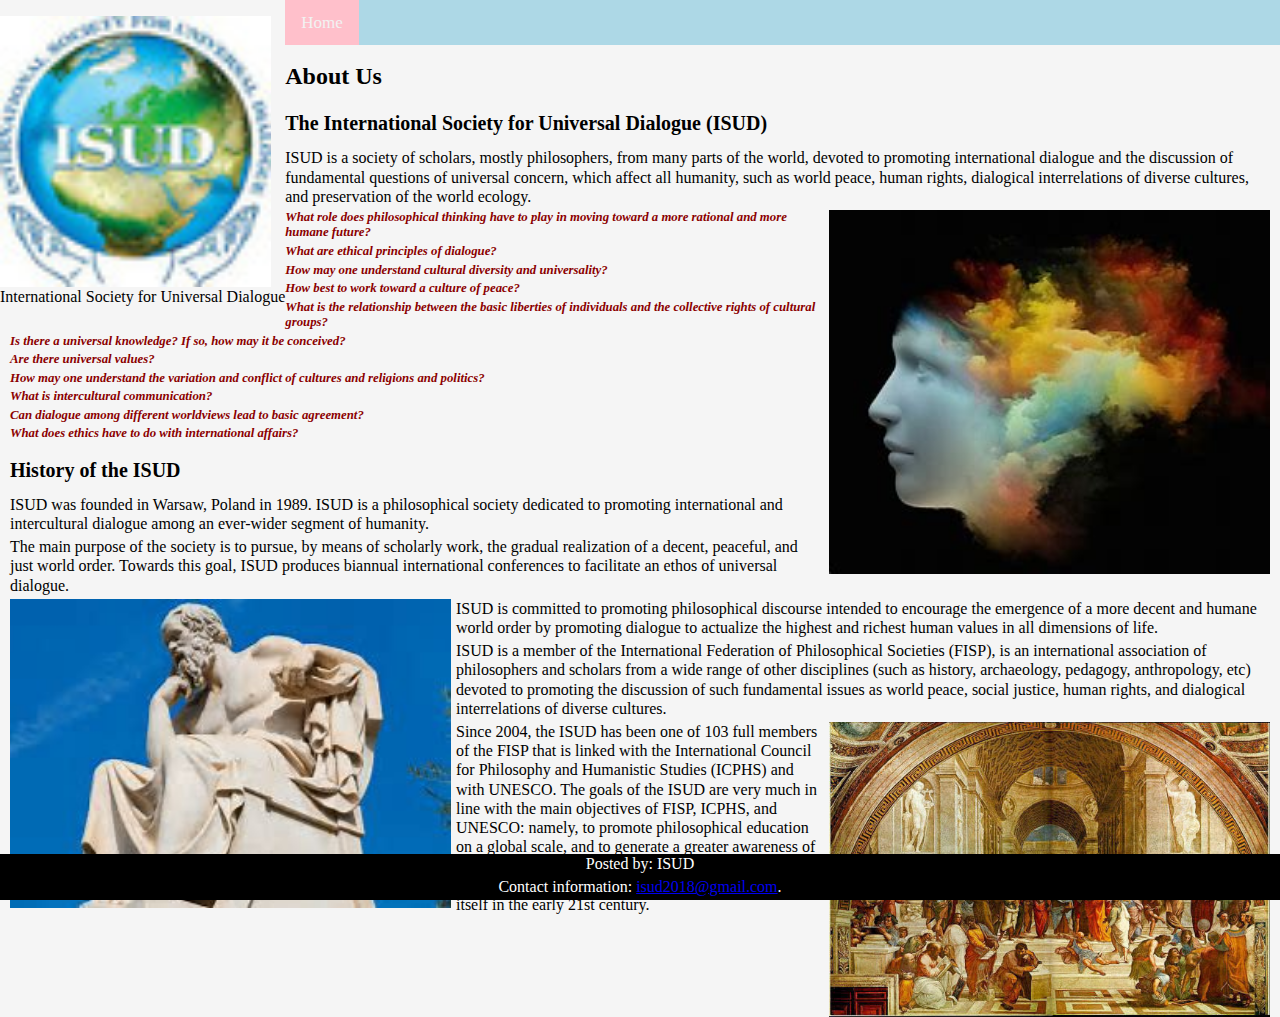
==== commit c30db987: "Merge branch 'master' of https://github.com/team-champions-league/MasterProj2" ====
--- a/about.html
+++ b/about.html
@@ -1,95 +1,81 @@
 <!DOCTYPE html>
-<html lang="en" class="about">
-      
-  <head>
-    <meta charset="utf-8">
-    <title>ITMD-362 Project2</title>
-    <meta name="viewport" content="width=device-width, initial-scale=1.0, shrink-to-fit=no" />
-    <link href="https://fonts.googleapis.com/css?family=Roboto" rel="stylesheet" type="text/css">
-    <link rel="stylesheet" media="screen" href="css/resets.css" />
-    <link rel="stylesheet" media="screen" href="css/style.css" />
-    <script src="https://ajax.googleapis.com/ajax/libs/jquery/3.1.1/jquery.min.js"></script>
-    <script async src="js/isud.js"></script>
-  </head>
+<html lang="en" id="about"
 
-  <body id="body-about">
-    <header id="header">		
-     <div class="topnav" id="myTopnav">
-     <a><img src="media/worldialogue.jpg" alt="worldialogue"></a>
-     <a href="#home" class="active">Home</a>
-     <div class="dropdown">
-      <button class="dropbtn">Past Events
-        <i class="fa fa-caret-down"></i>
-      </button>
-      <div class="dropdown-content">
-        <a href="#">Upcoming Congress</a>
-        <a href="#">2018 Congress</a>
-        <a href="#">Past Events</a>
-        <a href="#">Videos</a>
+<head>
+  <meta charset="utf-8">
+  <title>ITMD-362 Project2</title>
+  <meta name="viewport" content="width=device-width, initial-scale=1.0, shrink-to-fit=no" />
+  <link href="https://fonts.googleapis.com/css?family=Roboto" rel="stylesheet" type="text/css">
+  <link rel="stylesheet" media="screen" href="css/resets.css" />
+  <link rel="stylesheet" media="screen" href="css/style.css" />
+  <script src="https://ajax.googleapis.com/ajax/libs/jquery/3.1.1/jquery.min.js"></script>
+  <script async src="js/isud.js"></script>
+</head>
+
+<body id="body-about">
+    <div class="header">
+      <p><img src="media/worldialogue.jpg" alt="worldialogue">International Society for Universal Dialogue</p>
+    </div>
+    <div class="topnav" id="myTopnav">
+      <a href="index.html" class="active">Home</a>
+      <div class="dropdown">
+        <button class="dropbtn">About
+            <i class="fa fa-caret-down"></i>
+        </button>
+      <div class="dropdown-content">            <a href="about.html">About ISUD</a>
+        <a href="constitution.html">Constitution</a>
+        <a href="publications.html">Publications</a>
       </div>
     </div>
-    <div class="dropdown">
-      <button class="dropbtn">About Us
-        <i class="fa fa-caret-down"></i>
-      </button>
-      <div class="dropdown-content">
-        <a href="#">About ISUD</a>
-        <a href="#">Constitution</a>
-        <a href="#">Publications</a>
+      <div class="dropdown">
+        <button class="dropbtn">Events
+          <i class="fa fa-caret-down"></i>
+        </button>
+        <div class="dropdown-content">
+          <a href="register.html">Upcoming Congress</a>
+          <a href="cong2018.html">2018 Congress</a>
+          <a href="events.html">Past Events</a>
+          <a href="https://www.youtube.com/user/hermesnow/playlists">Videos</a>
+        </div>
       </div>
     </div>
+  </header>
+  <main id="main-about">
+    <h1>About Us</h1>
+    <section id="about-us">
+      <h2>The International Society for Universal Dialogue (ISUD)</h2>
+      <p>ISUD is a society of scholars, mostly philosophers, from many parts of the world, devoted to promoting international dialogue and the discussion of fundamental questions of universal concern, which affect all humanity, such as world peace, human rights, dialogical interrelations of diverse cultures, and preservation of the world ecology.</p>
+      <img id="umind" src="media/mind.jpg" alt="Universal Mind image">
+      <div id="qlist">
+        <p>What role does philosophical thinking have to play in moving toward a more rational and more humane future?</p>
+        <p>What are ethical principles of dialogue?</p>
+        <p>How may one understand cultural diversity and universality?</p>
+        <p>How best to work toward a culture of peace?</p>
+        <p>What is the relationship between the basic liberties of individuals and the collective rights of cultural groups?</p>
+        <p>Is there a universal knowledge? If so, how may it be conceived?</p>
+        <p>Are there universal values?</p>
+        <p>How may one understand the variation and conflict of cultures and religions and politics?</p>
+        <p>What is intercultural communication?</p>
+        <p>Can dialogue among different worldviews lead to basic agreement?</p>
+        <p>What does ethics have to do with international affairs?</p>
       </div>
- 
-    </header>
-    
-    <main id="main-about">
-      <h1>About Us</h1>
-      <section id="about-us">
-        <h2>The International Society for Universal Dialogue (ISUD)</h2>
-        <p>ISUD is a society of scholars, mostly philosophers, from many parts of the world, devoted to promoting international dialogue and the discussion of fundamental questions of universal concern, which affect all humanity, such as world peace, human rights, dialogical interrelations of diverse cultures, and preservation of the world ecology.</p>
-        <div class="hist">
-          <img id="umind" src="media/mind.jpg" alt="Universal Mind image">
+    </section>
+    <section id="history">
+      <h2>History of the ISUD</h2>
+      <p>ISUD was founded in Warsaw, Poland in 1989. ISUD is a philosophical society dedicated to promoting international and intercultural dialogue among an ever-wider segment of humanity.</p>
+      <p>The main purpose of the society is to pursue, by means of scholarly work, the gradual realization of a decent, peaceful, and just world order. Towards this goal, ISUD produces biannual international conferences to facilitate an ethos of universal dialogue.</p>
+      <img id="tman" src="media/tman.jpg" alt="Thinking Man image">
+      <p>ISUD is committed to promoting philosophical discourse intended to encourage the emergence of a more decent and humane world order by promoting dialogue to actualize the highest and richest human values in all dimensions of life.</p>
+      <p>ISUD is a member of the International Federation of Philosophical Societies (FISP), is an international association of philosophers and scholars from a wide range of other disciplines (such as history, archaeology, pedagogy, anthropology, etc) devoted to promoting the discussion of such fundamental issues as world peace, social justice, human rights, and dialogical interrelations of diverse cultures.</p>
+      <img id="athens" src="media/athens.jpg" alt="Athens picture">
+      <p>Since 2004, the ISUD has been one of 103 full members of the FISP
+        that is linked with the International Council for Philosophy and Humanistic Studies (ICPHS) and with UNESCO. The goals of the ISUD are very much in line with the main objectives of FISP, ICPHS, and UNESCO: namely, to promote philosophical education on a global scale, and to generate a greater awareness of the social and global problems that confront us in order to break through the impasse in which humanity finds itself in the early 21st century.</p>
+        <section>
+        </main>
+        <div class="footer">
+          <p>Posted by: ISUD</p>
+          <p>Contact information: <a href="mailto:someone@example.com">isud2018@gmail.com</a>.</p>
         </div>
-        <ul id="q-list">
-          <li>What role does philosophical thinking have to play in moving toward a more rational and more humane future?</li>
-          <li>What are ethical principles of dialogue?</li>
-          <li>How may one understand cultural diversity and universality?</li>
-          <li>How best to work toward a culture of peace?</li>
-          <li>What is the relationship between the basic liberties of individuals and the collective rights of cultural groups?</li>
-          <li>Is there a universal knowledge? If so, how may it be conceived?</li>
-          <li>Are there universal values?</li>
-          <li>How may one understand the variation and conflict of cultures and religions and politics?</li>
-          <li>What is intercultural communication?</li>
-          <li>Can dialogue among different worldviews lead to basic agreement?</li>
-          <li>What does ethics have to do with international affairs?</li>
-        </ul>
-      </section>
-      <section id="history">
-        <h2>History of the ISUD</h2>
-        <p>ISUD was founded in Warsaw, Poland in 1989. ISUD is a philosophical society dedicated to promoting international and intercultural dialogue among an ever-wider segment of humanity.</p>
-        <div class="hist">
-          <img id="tman" src="media/tman.jpg" alt="Thinking Man image">
-        </div>
-        <p>The main purpose of the society is to pursue, by means of scholarly work, the gradual realization of a decent, peaceful, and just world order. Towards this goal, ISUD produces biannual international conferences to facilitate an ethos of universal dialogue.</p>
-        <p>ISUD is committed to promoting philosophical discourse intended to encourage the emergence of a more decent and humane world order by promoting dialogue to actualize the highest and richest human values in all dimensions of life.</p>
-        <p>ISUD is a member of the International Federation of Philosophical Societies (FISP), is an international association of philosophers and scholars from a wide range of other disciplines (such as history, archaeology, pedagogy, anthropology, etc) devoted to promoting the discussion of such fundamental issues as world peace, social justice, human rights, and dialogical interrelations of diverse cultures.</p>
-        <div class="hist">
-          <img id="cpic1" src="media/athens.jpg" alt="Athens picture">
-        </div>
-        <p>Since 2004, the ISUD has been one of 103 full members of the FISP
-        that is linked with the International Council for Philosophy and Humanistic Studies (ICPHS) and with UNESCO. The goals of the ISUD are very much in line with the main objectives of FISP, ICPHS, and UNESCO: namely, to promote philosophical education on a global scale, and to generate a greater awareness of the social and global problems that confront us in order to break through the impasse in which humanity finds itself in the early 21st century.</p>
-      </section>
-    </main>
-    <section>
-    
-    <div class="footer">
-       <p>Contact information: <a href="mailto:someone@example.com">isud2018@gmail.com</a></p>
-       <p>ISUD&copy;2019</p>
-      
-    </div>
-      </section>
-   
-        
-  </body>
+      </body>
 
-</html>
+      </html>
--- a/css/style.css
+++ b/css/style.css
@@ -5,26 +5,20 @@
 We assumed browser defult font size of 16px.
 */
 
-/* ===== BASE STYLES ==================== */
-
-/* Daniel, Richard - you can add to below for your pages */
-
 /* Daniel*/
 
-/*TopNan*/
-
 /* Add a black background color to the top navigation */
-
 .topnav {
-  background-color: #333;
+  background-color: lightblue;
   overflow: hidden;
-
-
-
+}
+.header{
+  float: left;
+  padding-top: 16px;
+  padding-bottom: 16px;
 }
 
 /* Style the links inside the navigation bar */
-
 .topnav a {
   float: left;
   display: block;
@@ -36,27 +30,23 @@
 }
 
 /* Add an active class to highlight the current page */
-
 .active {
   background-color;
   color: white;
 }
 
 /* Hide the link that should open and close the topnav on small screens */
-
 .topnav .icon {
   display: none;
 }
 
 /* Dropdown container - needed to position the dropdown content */
-
 .dropdown {
   float: left;
   overflow: hidden;
 }
 
 /* Style the dropdown button to fit inside the topnav */
-
 .dropdown .dropbtn {
   font-size: 17px;
   border: none;
@@ -69,18 +59,16 @@
 }
 
 /* Style the dropdown content (hidden by default) */
-
 .dropdown-content {
   display: none;
   position: absolute;
   background-color: #f9f9f9;
   min-width: 160px;
-  box-shadow: 0px 8px 16px 0px rgba(0, 0, 0, 0.2);
+  box-shadow: 0px 8px 16px 0px rgba(0,0,0,0.2);
   z-index: 1;
 }
 
 /* Style the links inside the dropdown */
-
 .dropdown-content a {
   float: none;
   color: black;
@@ -91,22 +79,18 @@
 }
 
 /* Add a dark background on topnav links and the dropdown button on hover */
-
-.topnav a:hover,
-.dropdown:hover .dropbtn {
+.topnav a:hover, .dropdown:hover .dropbtn {
   background-color: #555;
   color: white;
 }
 
 /* Add a grey background to dropdown links on hover */
-
 .dropdown-content a:hover {
   background-color: #ddd;
   color: black;
 }
 
 /* Show the dropdown menu when the user moves the mouse over the dropdown button */
-
 .dropdown:hover .dropdown-content {
   display: block;
 }
@@ -116,115 +100,72 @@
   left: 0;
   bottom: 0;
   width: 100%;
-  background-color: #555;
+  background-color: black;
   color: white;
   text-align: center;
 }
 
-/*TopNan and footer ends here*/
-
-/*Strip the ul of padding and list styling*/
-
-ul {
-  list-style-type: none;
-  margin: 0;
-  padding: 0;
-  position: absolute;
-}
-
-
-/*Style for dropdown links*/
-
-li:hover ul a {
-  background: #f3f3f3;
-  color: #2f3036;
-  height: 40px;
-  line-height: 40px;
-}
-
-/*Hover state for dropdown links*/
-
-li:hover ul a:hover {
-  background: #19c589;
-  color: #fff;
-}
-
-/*Hide dropdown links until they are needed*/
-
-li ul {
-  display: none;
-}
-
-/*Make dropdown links vertical*/
-
-li ul li {
-  display: block;
-  float: none;
-}
-
-/*Prevent text wrapping*/
-
-li ul li a {
-  width: auto;
-  min-width: 100px;
-  padding: 0 20px;
-}
-
-/*Display the dropdown on hover*/
-
-ul li a:hover + .hidden,
-.hidden:hover {
-  display: block;
-}
-
-/*Style 'show menu' label button and hide it by default*/
-
-.show-menu {
-  font-family: "Helvetica Neue", Helvetica, Arial, sans-serif;
-  text-decoration: none;
-  color: #fff;
-  background: #19c589;
-  text-align: center;
-  padding: 10px 0;
-  display: none;
-}
-
-/*Hide checkbox*/
-
-input[type=checkbox] {
-  display: none;
-}
-
-/*Show menu when invisible checkbox is checked*/
-
-input[type=checkbox]:checked ~ #menu {
-  display: block;
-}
-
 /** mobile registration**/
 
-/** mobile registration**/
-
-}
-
+form {
+  background: #ccc;
+  width: 90%;
+  margin: auto;
+  padding: 10px;
+
+}
+
+input[type=text],
+select {
+  width: 100%;
+  padding: 12px 20px;
+  margin: 8px 0;
+  display: inline-block;
+  border: 1px solid #000;
+  border-radius: 4px;
+  box-sizing: border-box;
+}
+
+input[type=email] {
+  width: 100%;
+  padding: 12px 20px;
+  margin: 8px 0;
+  display: inline-block;
+  border: 1px solid #000;
+  border-radius: 4px;
+  box-sizing: border-box;
+}
+
+input[type=tel] {
+  width: 100%;
+  padding: 12px 20px;
+  margin: 8px 0;
+  display: inline-block;
+  border: 1px solid #000;
+  border-radius: 4px;
+  box-sizing: border-box;
+}
+
+td {
+  padding-right: 20px;
+}
+
+.cards {
+  width: 30%;
+}
 
 /**richard's form**/
-
-}
-
+}
 /*Create a horizontal list with spacing*/
-
 li {
-  display: inline-block;
+  display:inline-block;
   float: left;
   margin-right: 1px;
 }
-
 /*Style for menu links*/
-
 li a {
-  display: block;
-  min-width: 140px;
+  display:block;
+  min-width:140px;
   height: 50px;
   text-align: center;
   line-height: 50px;
@@ -233,427 +174,143 @@
   background: #2f3036;
   text-decoration: none;
 }
-
 /*Hover state for top level links*/
-
 li:hover a {
   background: #19c589;
 }
-
 /*Style for dropdown links*/
-
 li:hover ul a {
   background: #f3f3f3;
   color: #2f3036;
   height: 40px;
   line-height: 40px;
 }
-
 /*Hover state for dropdown links*/
-
 li:hover ul a:hover {
   background: #19c589;
   color: #fff;
 }
 
-<
-/* ===== LAYOUT STYLES ================== */
-
-/* team members add their styles below for their pages */
-
 /*Hide dropdown links until they are needed*/
-
 li ul {
   display: none;
 }
-
 /*Make dropdown links vertical*/
-
 li ul li {
   display: block;
   float: none;
 }
 
 /* Nilufer Anlar
-   Styles my pages are listed below =================== */
+Styles for my pages are listed below =================== */
 
 /* set up font-family and other common styles */
-
-#body-about,
-#body-const,
-#body-pubs,
-#body-events,
-#body-cong18 {
+#body-about, #body-const, #body-pubs, #body-events, #body-cong18 {
   font-family: "Times New Roman", Georgia, Serif;
   background-color: whitesmoke;
+
+}
+
+#main-about, #main-const, #main-pubs, #main-events, #main-cong18 {
+  font-size: 1em;  /* 16px, (16px/16px=1em) */
+  line-height: 1.2em;  /* 120% at 19.2px, (19.2/16px=1.2) */
   margin: 10px;
 }
 
-
-html {
-  font-size: 1em;
-  /* 16px, (16px/16px=1em) */
-  line-height: 1.2em;
-  /* 120% at 19.2px, (19.2/16px=1.2) */
-  padding: 0.5em 0.5em;
-  /* 8px, (8px/16px=0.5em) */
-}
-
-/* setup "font-family" of Sans-Serif */
-
-body {
-  font-family: "Times New Roman", Georgia, Serif;
-  background-color: whitesmoke;
-}
-
-form {
-  width: 95%;
-  margin: auto;
-  padding: 10px 10px 10px 10px;
-  background-color: cadetblue;
-  color: #1d2731;
-
-
-}
-
-
-#main {
-  font-size: 1em;
-  /* 16px, (16px/16px=1em) */
-  line-height: 1.2em;
-  /* 120% at 19.2px, (19.2/16px=1.2) */
-  padding: 0.5em 0.5em;
-  /* 8px, (8px/16px=0.5em) */
-}
-
-
-/* for Responsive Media */
-
-img,
-audio,
-video {
-  display: block;
-  max-width: 100%;
-}
-
 h1 {
-  font-size: 1.5em;
-  /* 24px, (24px/16px=1.5em) */
-  line-height: 1.81em;
-  /* 120% at ~29px, (29px/16px=1.81em) */
-  font-weight: 700;
-  /* for bold effect*/
-}
-
+  font-size: 1.5em;  /* 24px, (24px/16px=1.5em) */
+  line-height: 1.81em;  /* 120% at ~29px, (29px/16px=1.81em) */
+  font-weight: 700;  /* for bold effect*/
+}
 
 h2 {
-  font-size: 1.25em;
-  /* 20px, (20px/16px=1.25em) */
-  line-height: 1.5em;
-  /* 120% at 24px, (24px/16px=1.15em) */
-  font-weight: 700;
-  /* for bold */
-  margin: 0.5em 0 0.5em 0;
-  /* 8px, (8px/16px=0.5em) */
+  font-size: 1.25em;  /* 20px, (20px/16px=1.25em) */
+  line-height: 1.5em;  /* 120% at 24px, (24px/16px=1.15em) */
+  font-weight: 700;  /* for bold */
+  margin: 0.5em 0 0.5em 0;  /* 8px, (8px/16px=0.5em) */
 }
 
 h3 {
-  font-size: 1em;
-  /* 16px, (16px/16px=1em) */
-  line-height: 1.25em;
-  /* 20px, (20px/16px=1.25em) */
-  font-weight: 700;
-  /* for bold */
-  margin: 0.5em 0 0.5em 0;
-  /* 8px, (8px/16px=0.5em) */
+  font-size: 1em;  /* 16px, (16px/16px=1em) */
+  line-height: 1.25em;  /* 20px, (20px/16px=1.25em) */
+  font-weight: 700;  /* for bold */
+  margin: 0.5em 0 0.5em 0;  /* 8px, (8px/16px=0.5em) */
 }
 
 p {
   font-family: "Times New Roman", Georgia, Serif;
-  font-size: 1em;
-  /* 16px, (16px/16px=1em) */
-  line-height: 1.2em;
-  /* 120% at 19.2px, (19.2px/16px=1.2em)*/
-  padding: 0 0 0.25em 0;
-  /* ~4px, (4px/16px=0.25em) */
-}
-
-/**registration form**/
-
-.reg-header {
-  text-align: center;
-  font-family: 'Raleway', sans-serif;
-  font-size: .95em;
-  padding-bottom: 15px;
-
-}
-
-.info-header {
-  text-align: center;
-  font-family: 'Raleway', sans-serif;
-  font-size: .90em;
-}
-
-.info {
-  text-align: left;
-  border: 1px solid cornsilk;
-  border-radius: 4px;
-  margin-bottom: 10px;
-  padding: 0px 10px;
-  font-family: 'Raleway', sans-serif;
-}
-
-.days {
-  text-align: center;
-  border: 1px solid cornsilk;
-  border-radius: 4px;
-  margin-bottom: 10px;
-  padding: 0px 10px;
-  font-size: .95em;
-  font-family: 'Raleway', sans-serif;
-}
-
-.days-inner {
-  width: 95%;
-  margin: 0px auto 10px auto;
-  border-bottom: 1px solid cornsilk;
-  font-size: 1.25em;
-}
-
-.cards {
-  width: 50%;
-  margin: auto;
-  padding: 10px;
-}
-
-.light {
-  font-weight: bolder;
-  color: black;
-  font-family: 'Libre Baskerville', serif
-}
-
-.logo {
-  width: 45%;
-  margin-left: auto;
-  margin-right: auto;
-  display: block;
-  margin-bottom: 50px;
-}
-
-input:focus {
-  background-color: lemonchiffon;
-
-}
-
-sup {
-  color: #ff4c4c;
-}
-
-table {
-  width: 75%;
-  margin: auto;
-  text-align: left;
-}
-
-td {
-  padding: 10px;
-}
-select {
-  width: 100%;
-  padding: 1px 4px;
-  margin: 8px 0;
-  display: inline-block;
-  border: 1px solid #000;
-  border-radius: 4px;
-  box-sizing: border-box;
-}
-
-input[type=text] {
-  width: 100%;
-  padding: 4px 4px;
-  margin: 8px 0;
-  display: inline-block;
-  border: 1px solid #000;
-  border-radius: 4px;
-  box-sizing: border-box;
-}
-
-input[type=email] {
-  width: 100%;
-  padding: 4px 4px;
-  margin: 8px 0;
-  display: inline-block;
-  border: 1px solid #000;
-  border-radius: 4px;
-  box-sizing: border-box;
-}
-
-input[type=tel] {
-  width: 100%;
-  padding: 4px 4px;
-  margin: 8px 0;
-  display: inline-block;
-  border: 1px solid #000;
-  border-radius: 4px;
-  box-sizing: border-box;
-}
-
-input[type="submit"] {
-  width: 100%;
-  padding: 8px 8px;
-  font-size: .80em;
-  border-radius: 4px;
-  background-color: darkslateblue;
-  color: cornsilk;
+  font-size: 1em;  /* 16px, (16px/16px=1em) */
+  line-height: 1.2em;  /* 120% at 19.2px, (19.2px/16px=1.2em)*/
+  padding: 0 0 0.25em 0;  /* ~4px, (4px/16px=0.25em) */
+}
+
+img, iframe {
+  position: relative;
+  display: block;
   border: none;
-  margin-bottom: 10px;
-}
-
-input[type="reset"] {
-  width: 40%;
-  padding: 8px 8px;
-  margin: 0 30% 40px 30%;
-  font-size: .80em;
-  border-radius: 4px;
-  background-color: darkslateblue;
-  color: cornsilk;
-  border: none;
-}
-
-input[type="submit"]:hover {
-  background-color: darkorange;
-  transition-duration: 1.5s;
-  cursor: pointer;
-}
-
-input[type="reset"]:hover {
-  background-color: darkorange;
-  transition-duration: 1.5s;
-  cursor: pointer;
-}
-
-/** end of reg form**/
-
-img.center {
-  display: block;
-  margin-left: auto;
-  margin-right: auto;
-}
-
-iframe {
-  position: relative;
-  border: 1px solid black;
-  width: 95%;
-  /* for better user experience */
-}
-
-#footer {
-  width: 100%;
-  background-color: gray;
-  font-size: 0.75em;
-  /* 12px */
-  text-align: center;
-  margin: 1em 0;
-  padding: 0.25em 0;
-  /* 4px */
-}
-
-iframe {
-  position: relative;
-  border: none;
-  width: 95%;
-  /* for better user experience */
+  width: 95%;  /* for better user experience */
 }
 
 /* about page ====== */
-
 #umind {
-  width: 40%;
-  /* for mobile friendly */
+  display: block;
+  width: 35%;
   float: right;
-}
-
-#q-list {
-  list-style-type: square;
-  margin: 5px;
-  padding: 5px;
-}
-
-#q-list li {
-  font-size: 0.9em;
+  margin-left: 5px;
+}
+
+#qlist p{
+  font-size: 0.8em;
+  font-weight: 700;
   font-style: oblique;
-  color: mediumblue;
-  margin: 5px;
+  color: darkred;
 }
 
 #tman {
-  width: 50%;
-  /* for mobile friendly */
-  float: left;
+  width:35%; /* for mobile friendly */
+  float:left;
   margin-right: 5px;
 }
 
+#athens {
+  width: 35%; /* for mobile friendly */
+  float: right;
+  margin-left: 5px;
+}
+
 /* constitution page ====== */
-
 #constitution p {
   color: royalblue;
-  font-style: oblique;
-
+  font-style: oblique ;
 }
 
 /* use accordion button for the articles */
-
 .button {
   display: block;
 }
-
 
 .accordion {
   background-color: #eee;
   color: #444;
   cursor: pointer;
-
-  padding: 18px;
-  width: 100%;
-  text-align: left;
-  /* center it at bigger screens */
-  border: 1px solid red;
-
   padding: 10px;
   width: 98%;
-  text-align: left;
-  /* center it at bigger screens */
+  text-align: left;  /* center it at bigger screens */
   border: 1px solid maroon;
   outline: none;
   font-weight: bold;
-  transition: 0.4s;
-}
-
+  transition: 0.3s;
+}
 
 /* Add a background color to the button if it is clicked on (add the .active class with JS), and when you move the mouse over it (hover) */
-
-.active,
-.accordion:hover {
-  background-color: pink;
-  /* change the color later */
-}
-
-/* Style the accordion panel. Note: hidden by default */
-
-.panel {
-  padding: 18px 0;
-  /* or 0 18px ??? */
-  background-color: white;
-}
-
-/* ??? */
+.active, .accordion:hover {
+  background-color: pink;  /* change the color later */
+}
 
 /* style the accordion panel */
-
-.panel {
+.panel{
   padding: 0 12px;
   background-color: white;
-
   display: none;
   overflow: hidden;
 }
@@ -662,23 +319,17 @@
   font-size: 0.8em;
   color: royalblue;
   font-style: oblique;
-  margin-top: 1em;
-  /* at 16px */
+  margin-top: 1em;  /* at 16px */
 }
 
 /* publications page ====== */
-
 .pub h2 {
   font-style: oblique;
   color: green;
   margin-bottom: 1px;
 }
 
-#pub1,
-#pub2,
-#pub3,
-#pub4,
-#pub5 {
+#pub1, #pub2, #pub3, #pub4, #pub5 {
   background-color: mintcream;
 }
 
@@ -688,8 +339,7 @@
 
 #dujournal h2 {
   font-size: 1.5em;
-  line-height: 1.8em;
-  /* at 120%, 28.8px, 28.8/16=1.8em */
+  line-height: 1.8em;  /* at 120%, 28.8px, 28.8/16=1.8em */
   color: red;
 }
 
@@ -698,201 +348,99 @@
 }
 
 /* events page ====== */
+#events {
+  margin-right: 5px;
+}
 
 #e-list {
+  display: block;
   background: silver;
   list-style-type: square;
-  color: indigo;
-  margin-left: 5px;
+  color: navy;
   padding: 10px;
+  margin-bottom: 5px;
+  margin-right: 5px;
 }
 
 #e-list li {
+  width: 95%;
   background: gainsboro;
-  margin: 10px;
+  display: block;
+  margin: 5px;
   padding: 5px;
   font-style: oblique;
 }
 
-html {
-  font-size: 1em;
-  /* 16px, (16px/16px=1em) */
-  line-height: 1.2em;
-  /* 120% at 19.2px, (19.2/16px=1.2) */
-  padding: 0.5em 0.5em;
-  /* 8px, (8px/16px=0.5em) */
-}
-
-/* setup "font-family" of Sans-Serif */
-
-body {
-  font-family: "Times New Roman", Georgia, Serif;
-  background-color: whitesmoke;
-}
-
-/* for Responsive Media */
-
-img,
-audio,
-video {
-  display: block;
-  max-width: 100%;
-}
-
 /* cong2018 page ====== */
-
 #main-cong18 p {
   font-size: 1em;
   line-height: 1.2em;
   font-style: normal;
-  color: purple;
-}
-
-#cpic2,
-#cpic3,
-#cpic4,
+  color: navy;
+}
+
+#sthemes p {
+  font-size: 0.9em;
+  font-weight: 700;
+  font-style: oblique;
+  color: navy;
+  margin-left: 5px;
+}
+
+#peru {
+  width: 95%;  /* mobile friendly */
+  height: 150px;
+  position: relative;
+  float: left;
+  margin-right: 7px;
+  margin-bottom: 5px;
+}
+
+#cpic2 {
+  width: 30%;
+  border: solid gray;
+  /* transform: translate(20px, 40px) rotate(10deg); NOT working without full normalize */
+}
+
+#cpic3 {
+  width: 30%;
+  border: solid blue;
+  /* transform: translate(220px, -45px) rotate(-10deg); NOT working without full normalize */
+}
+
+#cpic4 {
+  width: 35%;
+  border: solid green;
+  /* transform: translate(20px, 35px) rotate(10deg); NOT working without full normalize */*/
+  margin-bottom: 10px;
+}
+
 #cpic5 {
-  width: 50%;
-}
+  width: 35%;
+  border: solid brown;
+  /* transform: translate(220px, -55px) rotate(-10deg); NOT working without full normalize */
+  margin-bottom: 10px;
+}
+
+/* end of Nilufer Anlar section ====== */
 
 /* ===== MODULAR STYLES ================= */
 
 /* Our MEDIA queries are listed below */
 
-/* the below query has to be min-width!!! */
-
-@media screen and (max-width: 760px) {
-  /*Make dropdown links appear inline*/
-  ul {
-    position: static;
-    display: none;
-  }
-  /*Create vertical spacing*/
-  li {
-    margin-bottom: 1px;
-  }
-  /*Make all menu links full width*/
-  ul li,
-  li a {
-    width: 100%;
-  }
-  /*Display 'show menu' link*/
-  .show-menu {
-    display: block;
-  }
-}
 
 /* for tablets ====== */
 
-@media screen and (min-width: 768px) {
-  /* add styles here */
-  /**Styles for registration form**/
-  form {
-    width: 70%;
-    margin: auto;
-  }
-  input[type="submit"] {
-    width: 70%;
-    margin-right: 15%;
-    margin-left: 15%;
-  }
-  input[type="reset"] {
-    width: 30%;
-    margin-right: 35%;
-    margin-left: 35%;
-  }
-
-}
-
-
-
-/**end of registration form**/
-
-/* for desktops and wide screens ====== */
-
-@media screen and (min-width: 992px) {
-  /* add styles here */
-  /**Styles for registration form**/
-  form {
-    width: 40%;
-    margin: auto;
-    padding: 20px;
-  }
-  input[type="submit"] {
-    width: 60%;
-    margin-right: 20%;
-    margin-left: 20%;
-  }
-  input[type="reset"] {
-    width: 20%;
-    margin-right: 40%;
-    margin-left: 40%;
-  }
-  .info {
-    padding: 20px;
-  }
-  .days {
-    padding: 20px;
-  }
-  .logo {
-    width: 30%;
-    margin-left: auto;
-    margin-right: auto;
-    display: block;
-  }
-  /**end of registration form**/
-}
-
-
-@media screen and (max-width: 760px) {
-  /*Make dropdown links appear inline*/
-  ul {
-    position: static;
-    display: none;
-  }
-  /*Create vertical spacing*/
-  li {
-    margin-bottom: 1px;
-  }
-  /*Make all menu links full width*/
-  ul li,
-  li a {
-    width: 100%;
-  }
-  /*Display 'show menu' link*/
-  .show-menu {
-    display: block;
-  }
-}
-
-/* add styles here */
-
-/* ===== STATE STYLES =================== */
-
-/* we need some styles below */
-
-/* ====== end of style.css ============== */
-
 /* When the screen is less than 600 pixels wide, hide all links, except for the first one ("Home"). Show the link that contains should open and close the topnav (.icon) */
-
 @media screen and (min-width: 600px) {
-  .topnav a:not(:first-child),
-  .dropdown .dropbtn {
+  .topnav a:not(:first-child), .dropdown .dropbtn {
     display: none;
   }
   .topnav a.icon {
     float: right;
     display: block;
   }
-}
-
-/* The "responsive" class is added to the topnav with JavaScript when the user clicks on the icon. 
-This class makes the topnav look good on small screens (display the links vertically instead of horizontally) */
-
-@media screen and (min-width: 600px) {
-  .topnav.responsive {
-    position: relative;
-  }
+  .topnav.responsive {position: relative;}
   .topnav.responsive a.icon {
     position: absolute;
     right: 0;
@@ -902,25 +450,54 @@
     float: none;
     display: block;
     text-align: left;
-
-
-    /* for ipod and wide screens ====== */
-    @media screen and (min-width: 760px) {
-      .topnav.responsive .dropdown {
-        float: none;
-      }
-      .topnav.responsive .dropdown-content {
-        position: relative;
-      }
-      .topnav.responsive .dropdown .dropbtn {
-        display: block;
-        width: 100%;
-        text-align: left;
-      }
-    }
-
-    /* ===== STATE STYLES =================== */
-    /* we need some styles below */
-    /* ====== end of style.css ============== */
-    <<<<<<< HEAD=======/* ====== end of style.css ============== */
-    > > > > > > > babfad4d773ad4a01c78a7576a73aa20d9c626e5
+  }
+  .topnav.responsive .dropdown {float: none;}
+  .topnav.responsive .dropdown-content {position: relative;}
+  .topnav.responsive .dropdown .dropbtn {
+    display: block;
+    width: 100%;
+    text-align: left;
+  }
+}
+
+@media screen and (min-width: 760px) {
+  /* Nilufer Anlar */
+  #umind, #tman, #athens {
+    width: 25%;
+  }
+
+  #peru {
+    width: 425px;
+    height: 293px;
+    margin: 10px 10px;
+  }
+
+  #sthemes {
+    float: left;
+  }
+
+  #cpic2, #cpic3, #cpic4, #cpic5  {
+    width: 20%;
+    transform: none;
+    float: right;
+  }
+  .accordion {  /* Nilufer Anlar */
+    text-align: center;  /* center it at bigger screens */
+    transition: 0.4s;
+  }
+
+
+}
+
+/* for desktops and wide screens ====== */
+@media screen and (min-width: 992px) {
+  /* Nilufer Anlar */
+  #umind, #tman, #athens {
+    width: 35%;
+  }
+
+
+
+}
+
+/* ====== end of style.css ============== */
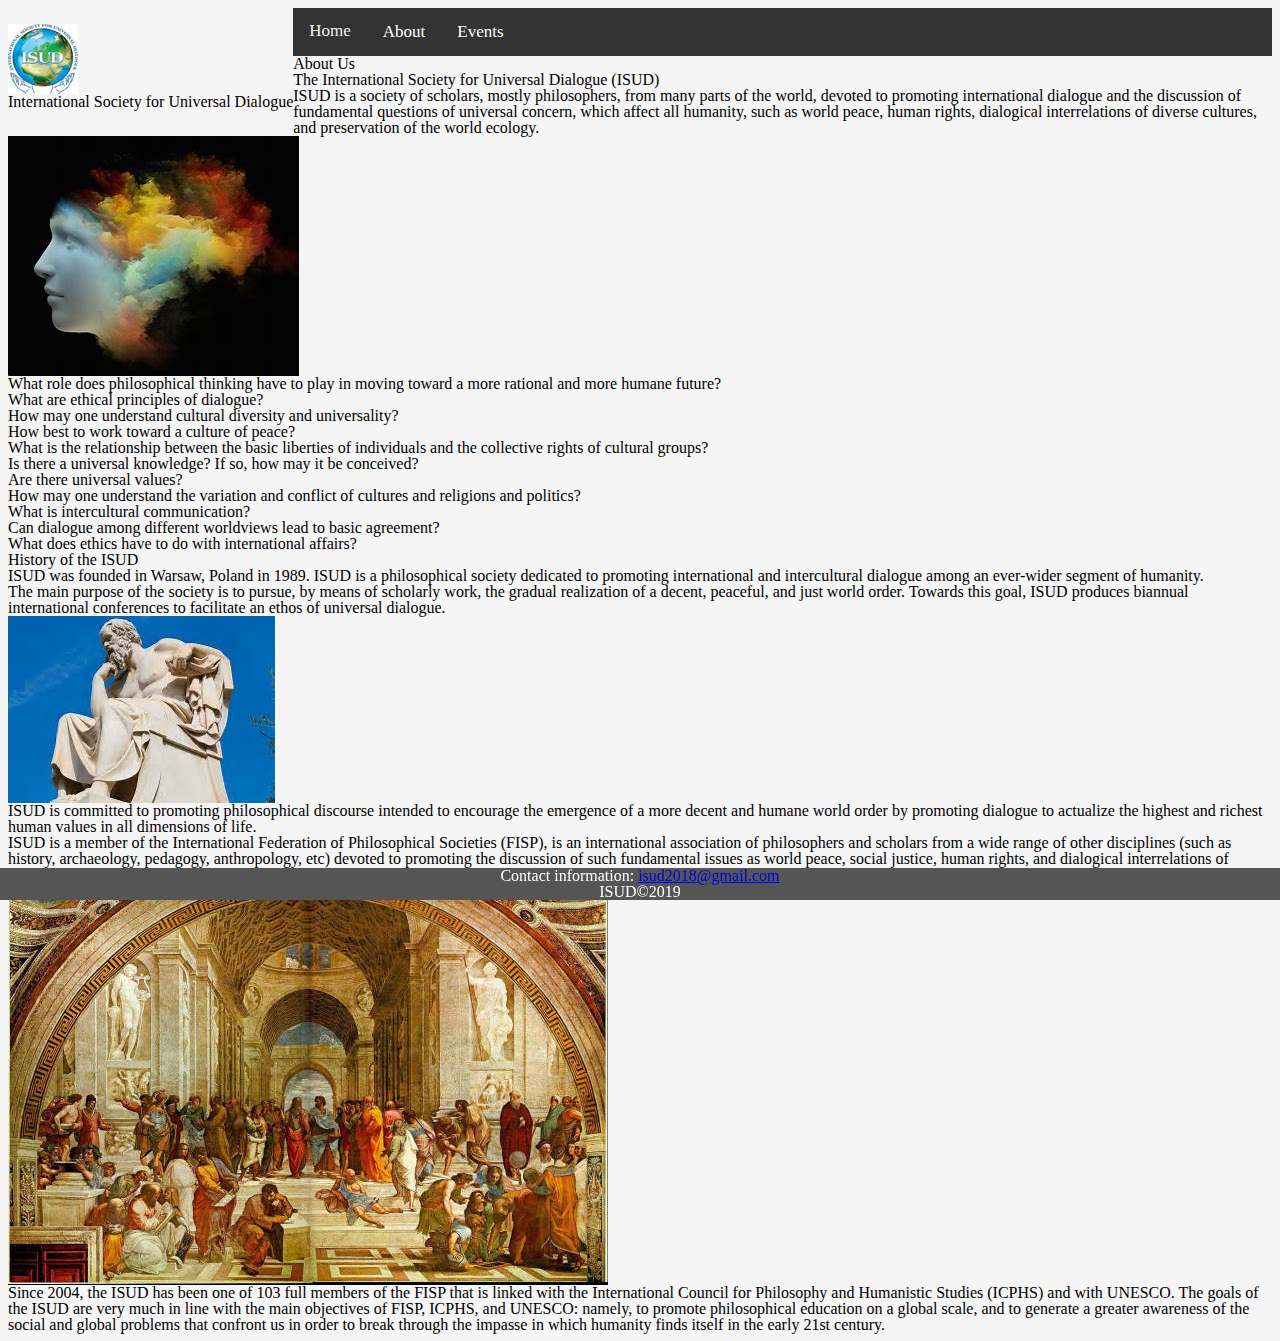
==== commit 12a05418: "Merge branch 'master' into RL04" ====
--- a/about.html
+++ b/about.html
@@ -1,17 +1,15 @@
 <!DOCTYPE html>
-<html lang="en" id="about"
-
-<head>
-  <meta charset="utf-8">
-  <title>ITMD-362 Project2</title>
-  <meta name="viewport" content="width=device-width, initial-scale=1.0, shrink-to-fit=no" />
-  <link href="https://fonts.googleapis.com/css?family=Roboto" rel="stylesheet" type="text/css">
-  <link rel="stylesheet" media="screen" href="css/resets.css" />
-  <link rel="stylesheet" media="screen" href="css/style.css" />
-  <script src="https://ajax.googleapis.com/ajax/libs/jquery/3.1.1/jquery.min.js"></script>
-  <script async src="js/isud.js"></script>
-</head>
-
+<html lang="en" class="about">  
+  <head>
+    <meta charset="utf-8">
+    <title>ITMD-362 Project2</title>
+    <meta name="viewport" content="width=device-width, initial-scale=1.0, shrink-to-fit=no" />
+    <link href="https://fonts.googleapis.com/css?family=Roboto" rel="stylesheet" type="text/css">
+    <link rel="stylesheet" media="screen" href="css/resets.css" />
+    <link rel="stylesheet" media="screen" href="css/style.css" />
+    <script src="https://ajax.googleapis.com/ajax/libs/jquery/3.1.1/jquery.min.js"></script>
+    <script async src="js/isud.js"></script>
+  </head>
 <body id="body-about">
     <div class="header">
       <p><img src="media/worldialogue.jpg" alt="worldialogue">International Society for Universal Dialogue</p>
@@ -70,12 +68,13 @@
       <img id="athens" src="media/athens.jpg" alt="Athens picture">
       <p>Since 2004, the ISUD has been one of 103 full members of the FISP
         that is linked with the International Council for Philosophy and Humanistic Studies (ICPHS) and with UNESCO. The goals of the ISUD are very much in line with the main objectives of FISP, ICPHS, and UNESCO: namely, to promote philosophical education on a global scale, and to generate a greater awareness of the social and global problems that confront us in order to break through the impasse in which humanity finds itself in the early 21st century.</p>
-        <section>
-        </main>
-        <div class="footer">
-          <p>Posted by: ISUD</p>
-          <p>Contact information: <a href="mailto:someone@example.com">isud2018@gmail.com</a>.</p>
-        </div>
-      </body>
-
+      </section>
+    </main>
+    <section> 
+    <div class="footer">
+       <p>Contact information: <a href="mailto:someone@example.com">isud2018@gmail.com</a></p>
+       <p>ISUD&copy;2019</p>
+    </div>
+      </section>      
+  </body>
       </html>
--- a/css/style.css
+++ b/css/style.css
@@ -5,12 +5,20 @@
 We assumed browser defult font size of 16px.
 */
 
+/* ===== BASE STYLES ==================== */
+
 /* Daniel*/
 
+/*TopNan*/
+
 /* Add a black background color to the top navigation */
+
 .topnav {
-  background-color: lightblue;
+  background-color: #333;
   overflow: hidden;
+
+
+
 }
 .header{
   float: left;
@@ -19,6 +27,7 @@
 }
 
 /* Style the links inside the navigation bar */
+
 .topnav a {
   float: left;
   display: block;
@@ -30,23 +39,27 @@
 }
 
 /* Add an active class to highlight the current page */
+
 .active {
   background-color;
   color: white;
 }
 
 /* Hide the link that should open and close the topnav on small screens */
+
 .topnav .icon {
   display: none;
 }
 
 /* Dropdown container - needed to position the dropdown content */
+
 .dropdown {
   float: left;
   overflow: hidden;
 }
 
 /* Style the dropdown button to fit inside the topnav */
+
 .dropdown .dropbtn {
   font-size: 17px;
   border: none;
@@ -59,16 +72,18 @@
 }
 
 /* Style the dropdown content (hidden by default) */
+
 .dropdown-content {
   display: none;
   position: absolute;
   background-color: #f9f9f9;
   min-width: 160px;
-  box-shadow: 0px 8px 16px 0px rgba(0,0,0,0.2);
+  box-shadow: 0px 8px 16px 0px rgba(0, 0, 0, 0.2);
   z-index: 1;
 }
 
 /* Style the links inside the dropdown */
+
 .dropdown-content a {
   float: none;
   color: black;
@@ -79,18 +94,22 @@
 }
 
 /* Add a dark background on topnav links and the dropdown button on hover */
-.topnav a:hover, .dropdown:hover .dropbtn {
+
+.topnav a:hover,
+.dropdown:hover .dropbtn {
   background-color: #555;
   color: white;
 }
 
 /* Add a grey background to dropdown links on hover */
+
 .dropdown-content a:hover {
   background-color: #ddd;
   color: black;
 }
 
 /* Show the dropdown menu when the user moves the mouse over the dropdown button */
+
 .dropdown:hover .dropdown-content {
   display: block;
 }
@@ -100,41 +119,100 @@
   left: 0;
   bottom: 0;
   width: 100%;
-  background-color: black;
+  background-color: #555;
   color: white;
   text-align: center;
 }
 
+/*TopNan and footer ends here*/
+
+/*Strip the ul of padding and list styling*/
+
+ul {
+  list-style-type: none;
+  margin: 0;
+  padding: 0;
+  position: absolute;
+}
+
+
+/*Style for dropdown links*/
+
+li:hover ul a {
+  background: #f3f3f3;
+  color: #2f3036;
+  height: 40px;
+  line-height: 40px;
+}
+
+/*Hover state for dropdown links*/
+
+li:hover ul a:hover {
+  background: #19c589;
+  color: #fff;
+}
+
+/*Hide dropdown links until they are needed*/
+
+li ul {
+  display: none;
+}
+
+/*Make dropdown links vertical*/
+
+li ul li {
+  display: block;
+  float: none;
+}
+
+/*Prevent text wrapping*/
+
+li ul li a {
+  width: auto;
+  min-width: 100px;
+  padding: 0 20px;
+}
+
+/*Display the dropdown on hover*/
+
+ul li a:hover + .hidden,
+.hidden:hover {
+  display: block;
+}
+
+/*Style 'show menu' label button and hide it by default*/
+
+.show-menu {
+  font-family: "Helvetica Neue", Helvetica, Arial, sans-serif;
+  text-decoration: none;
+  color: #fff;
+  background: #19c589;
+  text-align: center;
+  padding: 10px 0;
+  display: none;
+}
+
+/*Hide checkbox*/
+
+input[type=checkbox] {
+  display: none;
+}
+
+/*Show menu when invisible checkbox is checked*/
+
+input[type=checkbox]:checked ~ #menu {
+  display: block;
+}
+
 /** mobile registration**/
 
-form {
-  background: #ccc;
-  width: 90%;
-  margin: auto;
-  padding: 10px;
-
-}
-
-input[type=text],
-select {
-  width: 100%;
-  padding: 12px 20px;
-  margin: 8px 0;
-  display: inline-block;
-  border: 1px solid #000;
-  border-radius: 4px;
-  box-sizing: border-box;
-}
-
-input[type=email] {
-  width: 100%;
-  padding: 12px 20px;
-  margin: 8px 0;
-  display: inline-block;
-  border: 1px solid #000;
-  border-radius: 4px;
-  box-sizing: border-box;
-}
+/** mobile registration**/
+
+}
+
+
+
+/**richard's form**/
 
 input[type=tel] {
   width: 100%;
@@ -150,22 +228,21 @@
   padding-right: 20px;
 }
 
-.cards {
-  width: 30%;
-}
-
-/**richard's form**/
-}
+}
+
 /*Create a horizontal list with spacing*/
+
 li {
-  display:inline-block;
+  display: inline-block;
   float: left;
   margin-right: 1px;
 }
+
 /*Style for menu links*/
+
 li a {
-  display:block;
-  min-width:140px;
+  display: block;
+  min-width: 140px;
   height: 50px;
   text-align: center;
   line-height: 50px;
@@ -174,47 +251,92 @@
   background: #2f3036;
   text-decoration: none;
 }
+
 /*Hover state for top level links*/
+
 li:hover a {
   background: #19c589;
 }
+
 /*Style for dropdown links*/
+
 li:hover ul a {
   background: #f3f3f3;
   color: #2f3036;
   height: 40px;
   line-height: 40px;
 }
+
 /*Hover state for dropdown links*/
+
 li:hover ul a:hover {
   background: #19c589;
   color: #fff;
 }
 
 /*Hide dropdown links until they are needed*/
+
 li ul {
   display: none;
 }
+
 /*Make dropdown links vertical*/
+
 li ul li {
   display: block;
   float: none;
 }
 
 /* Nilufer Anlar
-Styles for my pages are listed below =================== */
+
+   /*========Styles my pages are listed below =================== */
 
 /* set up font-family and other common styles */
-#body-about, #body-const, #body-pubs, #body-events, #body-cong18 {
+
+#body-about,
+#body-const,
+#body-pubs,
+#body-events,
+#body-cong18 {
   font-family: "Times New Roman", Georgia, Serif;
   background-color: whitesmoke;
 
 }
+
+form {
+  width: 95%;
+  margin: auto;
+  padding: 10px 10px 10px 10px;
+  background-color: cadetblue;
+  color: #1d2731;
+
+
+}
+
+
+#main {
+  font-size: 1em;
+  /* 16px, (16px/16px=1em) */
+  line-height: 1.2em;
+  /* 120% at 19.2px, (19.2/16px=1.2) */
+  padding: 0.5em 0.5em;
+  /* 8px, (8px/16px=0.5em) */
+}
+
+
+/* for Responsive Media */
+
+img,
+audio,
+video {
+  display: block;
+  max-width: 100%;
 
 #main-about, #main-const, #main-pubs, #main-events, #main-cong18 {
   font-size: 1em;  /* 16px, (16px/16px=1em) */
   line-height: 1.2em;  /* 120% at 19.2px, (19.2/16px=1.2) */
   margin: 10px;
+
 }
 
 h1 {
@@ -239,6 +361,195 @@
 
 p {
   font-family: "Times New Roman", Georgia, Serif;
+  font-size: 1em;
+  /* 16px, (16px/16px=1em) */
+  line-height: 1.2em;
+  /* 120% at 19.2px, (19.2px/16px=1.2em)*/
+  padding: 0 0 0.25em 0;
+  /* ~4px, (4px/16px=0.25em) */
+}
+
+/**registration form**/
+
+.reg-header {
+  text-align: center;
+  font-family: 'Raleway', sans-serif;
+  font-size: .95em;
+  padding-bottom: 15px;
+
+}
+
+.info-header {
+  text-align: center;
+  font-family: 'Raleway', sans-serif;
+  font-size: .90em;
+}
+
+.info {
+  text-align: left;
+  border: 1px solid cornsilk;
+  border-radius: 4px;
+  margin-bottom: 10px;
+  padding: 0px 10px;
+  font-family: 'Raleway', sans-serif;
+}
+
+.days {
+  text-align: center;
+  border: 1px solid cornsilk;
+  border-radius: 4px;
+  margin-bottom: 10px;
+  padding: 0px 10px;
+  font-size: .95em;
+  font-family: 'Raleway', sans-serif;
+}
+
+.days-inner {
+  width: 95%;
+  margin: 0px auto 10px auto;
+  border-bottom: 1px solid cornsilk;
+  font-size: 1.25em;
+}
+
+.cards {
+  width: 50%;
+  margin: auto;
+  padding: 10px;
+}
+
+.light {
+  font-weight: bolder;
+  color: black;
+  font-family: 'Libre Baskerville', serif
+}
+
+.logo {
+  width: 45%;
+  margin-left: auto;
+  margin-right: auto;
+  display: block;
+  margin-bottom: 50px;
+}
+
+input:focus {
+  background-color: lemonchiffon;
+
+}
+
+sup {
+  color: #ff4c4c;
+}
+
+table {
+  width: 75%;
+  margin: auto;
+  text-align: left;
+}
+
+td {
+  padding: 10px;
+}
+select {
+  width: 100%;
+  padding: 1px 4px;
+  margin: 8px 0;
+  display: inline-block;
+  border: 1px solid #000;
+  border-radius: 4px;
+  box-sizing: border-box;
+}
+
+input[type=text] {
+  width: 100%;
+  padding: 4px 4px;
+  margin: 8px 0;
+  display: inline-block;
+  border: 1px solid #000;
+  border-radius: 4px;
+  box-sizing: border-box;
+}
+
+input[type=email] {
+  width: 100%;
+  padding: 4px 4px;
+  margin: 8px 0;
+  display: inline-block;
+  border: 1px solid #000;
+  border-radius: 4px;
+  box-sizing: border-box;
+}
+
+input[type=tel] {
+  width: 100%;
+  padding: 4px 4px;
+  margin: 8px 0;
+  display: inline-block;
+  border: 1px solid #000;
+  border-radius: 4px;
+  box-sizing: border-box;
+}
+
+input[type="submit"] {
+  width: 100%;
+  padding: 8px 8px;
+  font-size: .80em;
+  border-radius: 4px;
+  background-color: darkslateblue;
+  color: cornsilk;
+  border: none;
+  margin-bottom: 10px;
+}
+
+input[type="reset"] {
+  width: 40%;
+  padding: 8px 8px;
+  margin: 0 30% 40px 30%;
+  font-size: .80em;
+  border-radius: 4px;
+  background-color: darkslateblue;
+  color: cornsilk;
+  border: none;
+}
+
+input[type="submit"]:hover {
+  background-color: darkorange;
+  transition-duration: 1.5s;
+  cursor: pointer;
+}
+
+input[type="reset"]:hover {
+  background-color: darkorange;
+  transition-duration: 1.5s;
+  cursor: pointer;
+}
+
+/** end of reg form**/
+
+img.center {
+  display: block;
+  margin-left: auto;
+  margin-right: auto;
+}
+
+iframe {
+  position: relative;
+  border: 1px solid black;
+  width: 95%;
+  /* for better user experience */
+}
+
+#footer {
+  width: 100%;
+  background-color: gray;
+  font-size: 0.75em;
+  /* 12px */
+  text-align: center;
+  margin: 1em 0;
+  padding: 0.25em 0;
+  /* 4px */
+}
+
+iframe {
   font-size: 1em;  /* 16px, (16px/16px=1em) */
   line-height: 1.2em;  /* 120% at 19.2px, (19.2px/16px=1.2em)*/
   padding: 0 0 0.25em 0;  /* ~4px, (4px/16px=0.25em) */
@@ -248,11 +559,17 @@
   position: relative;
   display: block;
   border: none;
-  width: 95%;  /* for better user experience */
+  width: 95%;
+  /* for better user experience */
 }
 
 /* about page ====== */
+
 #umind {
+  width: 40%;
+  
+  /* for mobile friendly */
+  
   display: block;
   width: 35%;
   float: right;
@@ -263,6 +580,14 @@
   font-size: 0.8em;
   font-weight: 700;
   font-style: oblique;
+  color: mediumblue;
+  margin: 5px;
+}
+
+#tman {
+  width: 50%;
+  /* for mobile friendly */
+  float: left;
   color: darkred;
 }
 
@@ -279,12 +604,20 @@
 }
 
 /* constitution page ====== */
+
 #constitution p {
   color: royalblue;
+  font-style: oblique;
+
+}
+
+/* use accordion button for the articles */
+
   font-style: oblique ;
 }
 
 /* use accordion button for the articles */
+
 .button {
   display: block;
 }
@@ -295,20 +628,37 @@
   cursor: pointer;
   padding: 10px;
   width: 98%;
-  text-align: left;  /* center it at bigger screens */
+  text-align: left;
+  /* center it at bigger screens */
   border: 1px solid maroon;
   outline: none;
   font-weight: bold;
+  transition: 0.4s;
+}
   transition: 0.3s;
 }
+
 
 /* Add a background color to the button if it is clicked on (add the .active class with JS), and when you move the mouse over it (hover) */
 .active, .accordion:hover {
   background-color: pink;  /* change the color later */
 }
 
+
+/* Style the accordion panel. Note: hidden by default */
+
+.panel {
+  padding: 18px 0;
+  /* or 0 18px ??? */
+  background-color: white;
+}
+
+/* ??? */
+
+
 /* style the accordion panel */
-.panel{
+
+.panel {
   padding: 0 12px;
   background-color: white;
   display: none;
@@ -319,17 +669,23 @@
   font-size: 0.8em;
   color: royalblue;
   font-style: oblique;
-  margin-top: 1em;  /* at 16px */
+  margin-top: 1em;
+  /* at 16px */
 }
 
 /* publications page ====== */
+
 .pub h2 {
   font-style: oblique;
   color: green;
   margin-bottom: 1px;
 }
 
-#pub1, #pub2, #pub3, #pub4, #pub5 {
+#pub1,
+#pub2,
+#pub3,
+#pub4,
+#pub5 {
   background-color: mintcream;
 }
 
@@ -339,7 +695,8 @@
 
 #dujournal h2 {
   font-size: 1.5em;
-  line-height: 1.8em;  /* at 120%, 28.8px, 28.8/16=1.8em */
+  line-height: 1.8em;
+  /* at 120%, 28.8px, 28.8/16=1.8em */
   color: red;
 }
 
@@ -348,9 +705,12 @@
 }
 
 /* events page ====== */
+
+
 #events {
   margin-right: 5px;
 }
+
 
 #e-list {
   display: block;
@@ -371,13 +731,136 @@
   font-style: oblique;
 }
 
+
+html {
+  font-size: 1em;
+  /* 16px, (16px/16px=1em) */
+  line-height: 1.2em;
+  /* 120% at 19.2px, (19.2/16px=1.2) */
+  padding: 0.5em 0.5em;
+  /* 8px, (8px/16px=0.5em) */
+}
+
+/* setup "font-family" of Sans-Serif */
+
+body {
+  font-family: "Times New Roman", Georgia, Serif;
+  background-color: whitesmoke;
+}
+
+/* for Responsive Media */
+
+img,
+audio,
+video {
+  display: block;
+  max-width: 100%;
+}
+
+
 /* cong2018 page ====== */
+
 #main-cong18 p {
   font-size: 1em;
   line-height: 1.2em;
   font-style: normal;
   color: navy;
 }
+
+
+#cpic2,
+#cpic3,
+#cpic4,
+#cpic5 {
+  width: 50%;
+}
+
+/* ===== MODULAR STYLES ================= */
+
+/* Our MEDIA queries are listed below */
+
+/* the below query has to be min-width!!! */
+
+@media screen and (max-width: 760px) {
+  /*Make dropdown links appear inline*/
+  ul {
+    position: static;
+    display: none;
+  }
+  /*Create vertical spacing*/
+  li {
+    margin-bottom: 1px;
+  }
+  /*Make all menu links full width*/
+  ul li,
+  li a {
+    width: 100%;
+  }
+  /*Display 'show menu' link*/
+  .show-menu {
+    display: block;
+  }
+}
+
+/* for tablets ====== */
+
+@media screen and (min-width: 768px) {
+  /* add styles here */
+  /**Styles for registration form**/
+  form {
+    width: 70%;
+    margin: auto;
+  }
+  input[type="submit"] {
+    width: 70%;
+    margin-right: 15%;
+    margin-left: 15%;
+  }
+  input[type="reset"] {
+    width: 30%;
+    margin-right: 35%;
+    margin-left: 35%;
+  }
+
+}
+
+
+
+/**end of registration form**/
+
+/* for desktops and wide screens ====== */
+
+@media screen and (min-width: 992px) {
+  /* add styles here */
+  /**Styles for registration form**/
+  form {
+    width: 40%;
+    margin: auto;
+    padding: 20px;
+  }
+  input[type="submit"] {
+    width: 60%;
+    margin-right: 20%;
+    margin-left: 20%;
+  }
+  input[type="reset"] {
+    width: 20%;
+    margin-right: 40%;
+    margin-left: 40%;
+  }
+  .info {
+    padding: 20px;
+  }
+  .days {
+    padding: 20px;
+  }
+  .logo {
+    width: 30%;
+    margin-left: auto;
+    margin-right: auto;
+    display: block;
+  }
+  /**end of registration form**/
 
 #sthemes p {
   font-size: 0.9em;
@@ -406,6 +889,7 @@
   width: 30%;
   border: solid blue;
   /* transform: translate(220px, -45px) rotate(-10deg); NOT working without full normalize */
+
 }
 
 #cpic4 {
@@ -415,30 +899,62 @@
   margin-bottom: 10px;
 }
 
+
+@media screen and (max-width: 760px) {
+  /*Make dropdown links appear inline*/
+  ul {
+    position: static;
+    display: none;
+  }
+  /*Create vertical spacing*/
+  li {
+    margin-bottom: 1px;
+  }
+  /*Make all menu links full width*/
+  ul li,
+  li a {
+    width: 100%;
+  }
+  /*Display 'show menu' link*/
+  .show-menu {
+    display: block;
+  }
+
 #cpic5 {
   width: 35%;
   border: solid brown;
   /* transform: translate(220px, -55px) rotate(-10deg); NOT working without full normalize */
   margin-bottom: 10px;
+
 }
 
 /* end of Nilufer Anlar section ====== */
 
 /* ===== MODULAR STYLES ================= */
 
-/* Our MEDIA queries are listed below */
-
 
 /* for tablets ====== */
 
 /* When the screen is less than 600 pixels wide, hide all links, except for the first one ("Home"). Show the link that contains should open and close the topnav (.icon) */
+
 @media screen and (min-width: 600px) {
-  .topnav a:not(:first-child), .dropdown .dropbtn {
+  .topnav a:not(:first-child),
+  .dropdown .dropbtn {
     display: none;
   }
   .topnav a.icon {
     float: right;
     display: block;
+  }
+
+}
+
+/* The "responsive" class is added to the topnav with JavaScript when the user clicks on the icon. 
+This class makes the topnav look good on small screens (display the links vertically instead of horizontally) */
+
+@media screen and (min-width: 600px) {
+  .topnav.responsive {
+    position: relative;
   }
   .topnav.responsive {position: relative;}
   .topnav.responsive a.icon {
@@ -450,6 +966,20 @@
     float: none;
     display: block;
     text-align: left;
+
+    /* for ipod and wide screens ====== */
+    @media screen and (min-width: 760px) {
+      .topnav.responsive .dropdown {
+        float: none;
+      }
+      .topnav.responsive .dropdown-content {
+        position: relative;
+      }
+      .topnav.responsive .dropdown .dropbtn {
+        display: block;
+        width: 100%;
+        text-align: left;
+      }
   }
   .topnav.responsive .dropdown {float: none;}
   .topnav.responsive .dropdown-content {position: relative;}
@@ -501,3 +1031,4 @@
 }
 
 /* ====== end of style.css ============== */
+
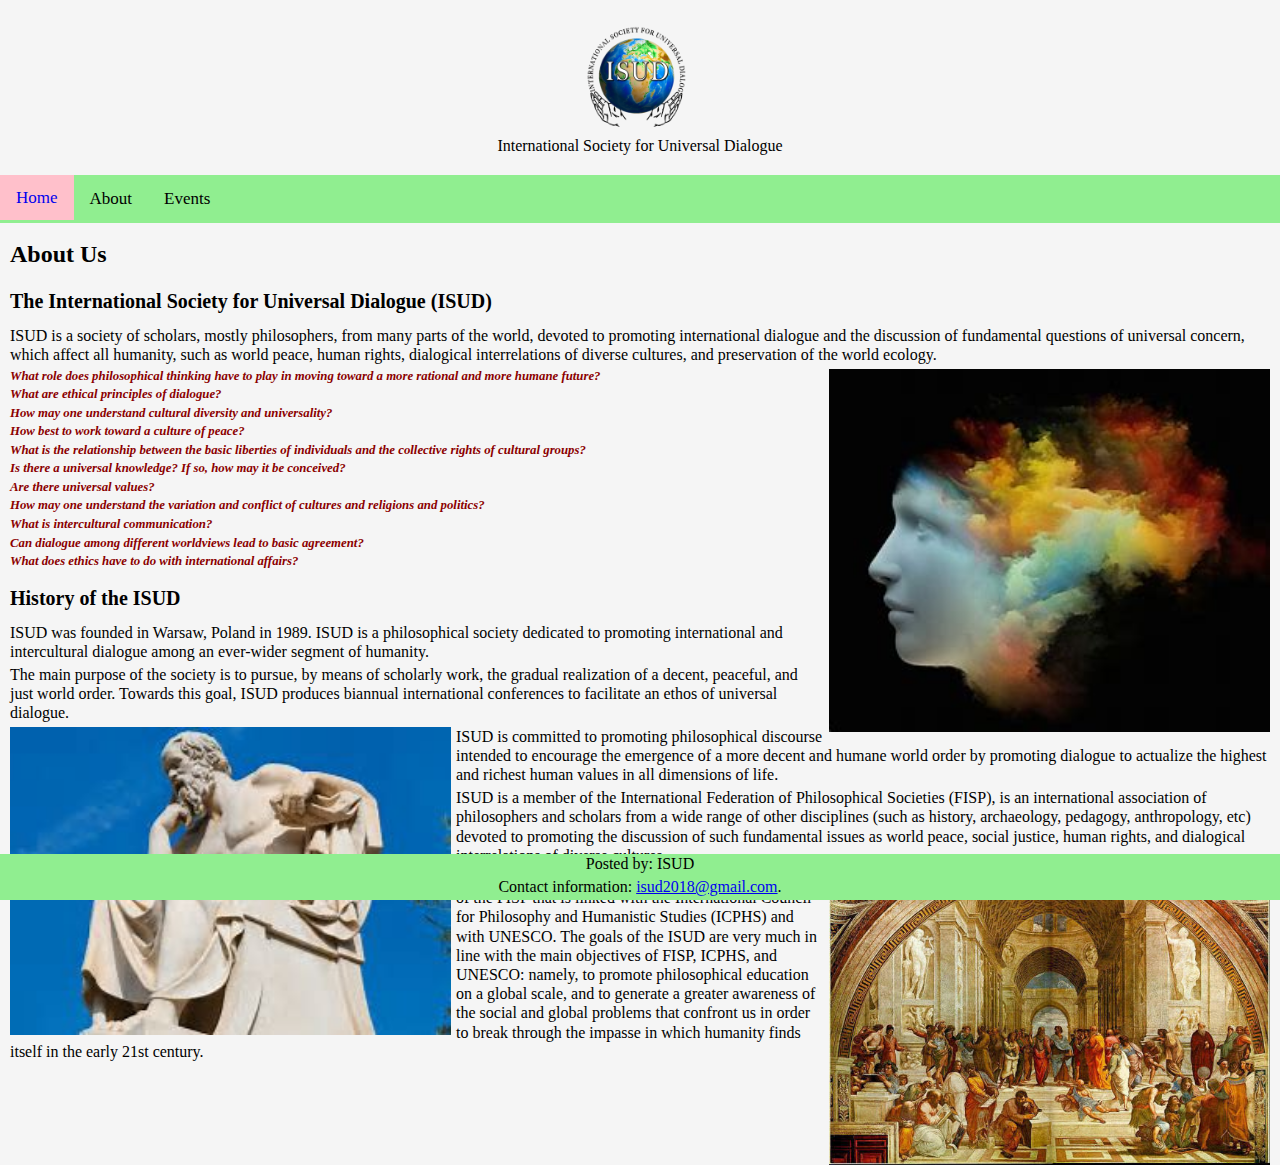
==== commit 8816e887: "Final update." ====
--- a/about.html
+++ b/about.html
@@ -1,32 +1,49 @@
 <!DOCTYPE html>
-<html lang="en" class="about">  
+<html lang="en" id="about">
   <head>
-    <meta charset="utf-8">
+    <meta charset="utf-8" />
     <title>ITMD-362 Project2</title>
-    <meta name="viewport" content="width=device-width, initial-scale=1.0, shrink-to-fit=no" />
-    <link href="https://fonts.googleapis.com/css?family=Roboto" rel="stylesheet" type="text/css">
+    <meta
+      name="viewport"
+      content="width=device-width, initial-scale=1.0, shrink-to-fit=no"
+    />
+    <link
+      href="https://fonts.googleapis.com/css?family=Roboto"
+      rel="stylesheet"
+      type="text/css"
+    />
     <link rel="stylesheet" media="screen" href="css/resets.css" />
-    <link rel="stylesheet" media="screen" href="css/style.css" />
+    <link rel="stylesheet" media="screen" href="css/tempstyles.css" />
     <script src="https://ajax.googleapis.com/ajax/libs/jquery/3.1.1/jquery.min.js"></script>
     <script async src="js/isud.js"></script>
   </head>
-<body id="body-about">
+
+  <body id="body-about">
     <div class="header">
-      <p><img src="media/worldialogue.jpg" alt="worldialogue">International Society for Universal Dialogue</p>
+      <p>
+        <img
+          id="isud-img"
+          src="media/logo.png"
+          alt="worldialogue"
+        />International Society for Universal Dialogue
+      </p>
     </div>
     <div class="topnav" id="myTopnav">
       <a href="index.html" class="active">Home</a>
       <div class="dropdown">
-        <button class="dropbtn">About
-            <i class="fa fa-caret-down"></i>
+        <button class="dropbtn">
+          About
+          <i class="fa fa-caret-down"></i>
         </button>
-      <div class="dropdown-content">            <a href="about.html">About ISUD</a>
-        <a href="constitution.html">Constitution</a>
-        <a href="publications.html">Publications</a>
+        <div class="dropdown-content">
+          <a href="about.html">About ISUD</a>
+          <a href="constitution.html">Constitution</a>
+          <a href="publications.html">Publications</a>
+        </div>
       </div>
-    </div>
       <div class="dropdown">
-        <button class="dropbtn">Events
+        <button class="dropbtn">
+          Events
           <i class="fa fa-caret-down"></i>
         </button>
         <div class="dropdown-content">
@@ -37,44 +54,92 @@
         </div>
       </div>
     </div>
-  </header>
-  <main id="main-about">
-    <h1>About Us</h1>
-    <section id="about-us">
-      <h2>The International Society for Universal Dialogue (ISUD)</h2>
-      <p>ISUD is a society of scholars, mostly philosophers, from many parts of the world, devoted to promoting international dialogue and the discussion of fundamental questions of universal concern, which affect all humanity, such as world peace, human rights, dialogical interrelations of diverse cultures, and preservation of the world ecology.</p>
-      <img id="umind" src="media/mind.jpg" alt="Universal Mind image">
-      <div id="qlist">
-        <p>What role does philosophical thinking have to play in moving toward a more rational and more humane future?</p>
-        <p>What are ethical principles of dialogue?</p>
-        <p>How may one understand cultural diversity and universality?</p>
-        <p>How best to work toward a culture of peace?</p>
-        <p>What is the relationship between the basic liberties of individuals and the collective rights of cultural groups?</p>
-        <p>Is there a universal knowledge? If so, how may it be conceived?</p>
-        <p>Are there universal values?</p>
-        <p>How may one understand the variation and conflict of cultures and religions and politics?</p>
-        <p>What is intercultural communication?</p>
-        <p>Can dialogue among different worldviews lead to basic agreement?</p>
-        <p>What does ethics have to do with international affairs?</p>
-      </div>
-    </section>
-    <section id="history">
-      <h2>History of the ISUD</h2>
-      <p>ISUD was founded in Warsaw, Poland in 1989. ISUD is a philosophical society dedicated to promoting international and intercultural dialogue among an ever-wider segment of humanity.</p>
-      <p>The main purpose of the society is to pursue, by means of scholarly work, the gradual realization of a decent, peaceful, and just world order. Towards this goal, ISUD produces biannual international conferences to facilitate an ethos of universal dialogue.</p>
-      <img id="tman" src="media/tman.jpg" alt="Thinking Man image">
-      <p>ISUD is committed to promoting philosophical discourse intended to encourage the emergence of a more decent and humane world order by promoting dialogue to actualize the highest and richest human values in all dimensions of life.</p>
-      <p>ISUD is a member of the International Federation of Philosophical Societies (FISP), is an international association of philosophers and scholars from a wide range of other disciplines (such as history, archaeology, pedagogy, anthropology, etc) devoted to promoting the discussion of such fundamental issues as world peace, social justice, human rights, and dialogical interrelations of diverse cultures.</p>
-      <img id="athens" src="media/athens.jpg" alt="Athens picture">
-      <p>Since 2004, the ISUD has been one of 103 full members of the FISP
-        that is linked with the International Council for Philosophy and Humanistic Studies (ICPHS) and with UNESCO. The goals of the ISUD are very much in line with the main objectives of FISP, ICPHS, and UNESCO: namely, to promote philosophical education on a global scale, and to generate a greater awareness of the social and global problems that confront us in order to break through the impasse in which humanity finds itself in the early 21st century.</p>
+
+    <main id="main-about">
+      <h1>About Us</h1>
+      <section id="about-us">
+        <h2>The International Society for Universal Dialogue (ISUD)</h2>
+        <p>
+          ISUD is a society of scholars, mostly philosophers, from many parts of
+          the world, devoted to promoting international dialogue and the
+          discussion of fundamental questions of universal concern, which affect
+          all humanity, such as world peace, human rights, dialogical
+          interrelations of diverse cultures, and preservation of the world
+          ecology.
+        </p>
+        <img id="umind" src="media/mind.jpg" alt="Universal Mind image" />
+        <div id="qlist">
+          <p>
+            What role does philosophical thinking have to play in moving toward
+            a more rational and more humane future?
+          </p>
+          <p>What are ethical principles of dialogue?</p>
+          <p>How may one understand cultural diversity and universality?</p>
+          <p>How best to work toward a culture of peace?</p>
+          <p>
+            What is the relationship between the basic liberties of individuals
+            and the collective rights of cultural groups?
+          </p>
+          <p>Is there a universal knowledge? If so, how may it be conceived?</p>
+          <p>Are there universal values?</p>
+          <p>
+            How may one understand the variation and conflict of cultures and
+            religions and politics?
+          </p>
+          <p>What is intercultural communication?</p>
+          <p>
+            Can dialogue among different worldviews lead to basic agreement?
+          </p>
+          <p>What does ethics have to do with international affairs?</p>
+        </div>
+      </section>
+      <section id="history">
+        <h2>History of the ISUD</h2>
+        <p>
+          ISUD was founded in Warsaw, Poland in 1989. ISUD is a philosophical
+          society dedicated to promoting international and intercultural
+          dialogue among an ever-wider segment of humanity.
+        </p>
+        <p>
+          The main purpose of the society is to pursue, by means of scholarly
+          work, the gradual realization of a decent, peaceful, and just world
+          order. Towards this goal, ISUD produces biannual international
+          conferences to facilitate an ethos of universal dialogue.
+        </p>
+        <img id="tman" src="media/tman.jpg" alt="Thinking Man image" />
+        <p>
+          ISUD is committed to promoting philosophical discourse intended to
+          encourage the emergence of a more decent and humane world order by
+          promoting dialogue to actualize the highest and richest human values
+          in all dimensions of life.
+        </p>
+        <p>
+          ISUD is a member of the International Federation of Philosophical
+          Societies (FISP), is an international association of philosophers and
+          scholars from a wide range of other disciplines (such as history,
+          archaeology, pedagogy, anthropology, etc) devoted to promoting the
+          discussion of such fundamental issues as world peace, social justice,
+          human rights, and dialogical interrelations of diverse cultures.
+        </p>
+        <img id="athens" src="media/athens.jpg" alt="Athens picture" />
+        <p>
+          Since 2004, the ISUD has been one of 103 full members of the FISP that
+          is linked with the International Council for Philosophy and Humanistic
+          Studies (ICPHS) and with UNESCO. The goals of the ISUD are very much
+          in line with the main objectives of FISP, ICPHS, and UNESCO: namely,
+          to promote philosophical education on a global scale, and to generate
+          a greater awareness of the social and global problems that confront us
+          in order to break through the impasse in which humanity finds itself
+          in the early 21st century.
+        </p>
       </section>
     </main>
-    <section> 
     <div class="footer">
-       <p>Contact information: <a href="mailto:someone@example.com">isud2018@gmail.com</a></p>
-       <p>ISUD&copy;2019</p>
+      <p>Posted by: ISUD</p>
+      <p>
+        Contact information:
+        <a href="mailto:someone@example.com">isud2018@gmail.com</a>.
+      </p>
     </div>
-      </section>      
   </body>
-      </html>
+</html>
--- a/css/tempstyles.css
+++ b/css/tempstyles.css
@@ -0,0 +1,768 @@
+/* Team Champions-League, style.css */
+
+/*
+We used Modular Scale Minor 3rd, 120% in the Math calculations below.
+We assumed browser defult font size of 16px.
+*/
+
+/* ===== BASE STYLES ==================== */
+
+/*===========================================================DANIEL CSS START==================================================*/
+/*===========================================================DANIEL CSS START==================================================*/
+/*===========================================================DANIEL CSS START==================================================*/
+
+/*TopNan*/
+
+/* Add a black background color to the top navigation */
+
+
+.header {
+    float: top;
+    padding-top: 16px;
+    padding-bottom: 16px;
+    text-align: center;
+  }
+  .topnav {
+  background-color:  lightgreen;
+  overflow: hidden;
+  justify-content: center;
+  
+}
+
+#hm-body{
+    background-image: url("peru.png");
+    
+}
+
+/* Style the links inside the navigation bar */
+
+.topnav a {
+  float: left;
+  display: block;
+  text-align: center;
+  padding: 14px 16px;
+  text-decoration: none;
+  font-size: 17px;
+}
+
+/* Add an active class to highlight the current page */
+
+.active {
+  background-color:yellow;
+  
+} 
+
+/*Hide the link that should open and close the topnav on small screens */
+
+
+/* Dropdown container - needed to position the dropdown content */
+
+.dropdown {
+  float: left;
+  overflow: hidden;
+}
+
+/* Style the dropdown button to fit inside the topnav */
+
+.dropdown .dropbtn {
+  font-size: 17px;
+  border: none;
+  outline: none;
+  color: black;
+  padding: 14px 16px;
+  background-color: inherit;
+  font-family: inherit;
+  margin: 0;
+}
+
+/* Style the dropdown content (hidden by default) */
+
+.dropdown-content {
+  display: none;
+  position: absolute;
+  background-color: #f9f9f9;
+  min-width: 160px;
+  box-shadow: 0px 8px 16px 0px rgba(0, 0, 0, 0.2);
+  z-index: 1;
+}
+
+/* Style the links inside the dropdown */
+
+.dropdown-content a {
+  float: none;
+  color: black;
+  padding: 12px 16px;
+  text-decoration: none;
+  display: block;
+  text-align: left;
+}
+
+/* Add a dark background on topnav links and the dropdown button on hover */
+
+.topnav a:hover,
+.dropdown:hover .dropbtn {
+  background-color: #555;
+  color:black;
+}
+
+/* Add a grey background to dropdown links on hover */
+
+.dropdown-content a:hover {
+  background-color: #ddd;
+  color: black;
+}
+
+/* Show the dropdown menu when the user moves the mouse over the dropdown button */
+
+.dropdown:hover .dropdown-content {
+  display: block;
+}
+
+.footer {
+  position: fixed;
+  left: 0;
+  bottom: 0;
+  width: 100%;
+  background-color: lightgreen;
+  color: black;
+  text-align: center;
+
+}
+
+#isud-img {
+  width: 120px;
+  height: 120px;
+  left:45%;
+}
+
+#hm-pg {
+  text-align: center;
+}
+#hm-pg p {
+  font-size: 20px;
+}
+#hm-head {
+  font-size: 50px;
+  font-family: "Gill Sans", "Gill Sans MT", Calibri, "Trebuchet MS", sans-serif;
+  font-weight: 700;
+}
+
+/*===========================================================DANIEL CSS END==================================================*/
+/*===========================================================DANIEL CSS END==================================================*/
+/*===========================================================DANIEL CSS END==================================================*/
+
+/*===========================================================NELLY CSS START==================================================*/
+/*===========================================================NELLY CSS START==================================================*/
+/*===========================================================NELLY CSS START==================================================*/
+
+/*
+We used Modular Scale Minor 3rd, 120% in the Math calculations below.
+We assumed browser defult font size of 16px.
+*/
+
+/* Nilufer Anlar
+Styles for my pages are listed below =================== */
+
+/* set up font-family and other common styles */
+#body-about,
+#body-const,
+#body-pubs,
+#body-events,
+#body-cong18 {
+  font-family: "Times New Roman", Georgia, Serif;
+  background-color: whitesmoke;
+}
+
+#main-about,
+#main-const,
+#main-pubs,
+#main-events,
+#main-cong18 {
+  font-size: 1em; /* 16px, (16px/16px=1em) */
+  line-height: 1.2em; /* 120% at 19.2px, (19.2/16px=1.2) */
+  margin: 10px;
+}
+
+h1 {
+  font-size: 1.5em; /* 24px, (24px/16px=1.5em) */
+  line-height: 1.81em; /* 120% at ~29px, (29px/16px=1.81em) */
+  font-weight: 700; /* for bold effect*/
+}
+
+h2 {
+  font-size: 1.25em; /* 20px, (20px/16px=1.25em) */
+  line-height: 1.5em; /* 120% at 24px, (24px/16px=1.15em) */
+  font-weight: 700; /* for bold */
+  margin: 0.5em 0 0.5em 0; /* 8px, (8px/16px=0.5em) */
+}
+
+h3 {
+  font-size: 1em; /* 16px, (16px/16px=1em) */
+  line-height: 1.25em; /* 20px, (20px/16px=1.25em) */
+  font-weight: 700; /* for bold */
+  margin: 0.5em 0 0.5em 0; /* 8px, (8px/16px=0.5em) */
+}
+
+p {
+  font-family: "Times New Roman", Georgia, Serif;
+  font-size: 1em; /* 16px, (16px/16px=1em) */
+  line-height: 1.2em; /* 120% at 19.2px, (19.2px/16px=1.2em)*/
+  padding: 0 0 0.25em 0; /* ~4px, (4px/16px=0.25em) */
+}
+
+img,
+iframe {
+  position: relative;
+  display: block;
+  border: none;
+  width: 95%; /* for better user experience */
+}
+
+/* about page ====== */
+#umind {
+  display: block;
+  width: 35%;
+  float: right;
+  margin-left: 5px;
+}
+
+#qlist p {
+  font-size: 0.8em;
+  font-weight: 700;
+  font-style: oblique;
+  color: darkred;
+}
+
+#tman {
+  width: 35%; /* for mobile friendly */
+  float: left;
+  margin-right: 5px;
+}
+
+#athens {
+  width: 35%; /* for mobile friendly */
+  float: right;
+  margin-left: 5px;
+}
+
+/* constitution page ====== */
+#constitution p {
+  color: royalblue;
+  font-style: oblique;
+}
+
+/* use accordion button for the articles */
+.button {
+  display: block;
+}
+
+.accordion {
+  background-color: #eee;
+  color: #444;
+  cursor: pointer;
+  padding: 10px;
+  width: 98%;
+  text-align: left; /* center it at bigger screens */
+  border: 1px solid maroon;
+  outline: none;
+  font-weight: bold;
+  transition: 0.3s;
+}
+
+/* Add a background color to the button if it is clicked on (add the .active class with JS), and when you move the mouse over it (hover) */
+.active,
+.accordion:hover {
+  background-color: pink; /* change the color later */
+}
+
+/* style the accordion panel */
+.panel {
+  padding: 0 12px;
+  background-color: white;
+  display: none;
+  overflow: hidden;
+}
+
+#amend {
+  font-size: 0.8em;
+  color: royalblue;
+  font-style: oblique;
+  margin-top: 1em; /* at 16px */
+}
+
+/* publications page ====== */
+.pub h2 {
+  font-style: oblique;
+  color: green;
+  margin-bottom: 1px;
+}
+
+#pub1,
+#pub2,
+#pub3,
+#pub4,
+#pub5 {
+  background-color: mintcream;
+}
+
+#dujournal {
+  background-color: ghostwhite;
+}
+
+#dujournal h2 {
+  font-size: 1.5em;
+  line-height: 1.8em; /* at 120%, 28.8px, 28.8/16=1.8em */
+  color: red;
+}
+
+#dujournal a {
+  font-style: oblique;
+}
+
+/* events page ====== */
+#events {
+  margin-right: 5px;
+  padding-bottom: 80px;
+}
+
+#e-list {
+  display: block;
+  background: silver;
+  list-style-type: square;
+  color: navy;
+  padding: 10px;
+  margin-bottom: 5px;
+  margin-right: 5px;
+}
+
+#e-list li {
+  width: 95%;
+  background: gainsboro;
+  display: block;
+  margin: 5px;
+  padding: 5px;
+  font-style: oblique;
+}
+
+/* cong2018 page ====== */
+#cong-cong18 p {
+  font-size: 1em;
+  line-height: 1.2em;
+  font-style: normal;
+  color: navy;
+}
+
+#sthemes {
+  margin: 5px 5px; /* put some indent for emphasis */
+}
+
+#st-list {
+  list-style-type: square;
+  font-size: 0.9em;
+  font-weight: 700;
+  font-style: oblique;
+  color: navy;
+  margin: 10px 10px; /* put some indent for emphasis */
+}
+
+#peru {
+  width: 95%; /* mobile friendly */
+  height: 150px;
+  position: relative;
+  float: left;
+  margin-right: 7px;
+  margin-bottom: 5px;
+}
+
+#secondset {
+  transform: translate(220px, -230px);
+}
+
+#cpic2 {
+  width: 45%;
+  border: solid gray;
+  /* transform: translate(20px, 40px) rotate(10deg); NOT working without full normalize */
+}
+
+#cpic3 {
+  width: 45%;
+  border: solid blue;
+  /* transform: translate(220px, -45px) rotate(-10deg); NOT working without full normalize */
+}
+
+#cpic4 {
+  width: 45%;
+  border: solid green;
+  /* transform: translate(20px, 35px) rotate(10deg); NOT working without full normalize */
+}
+
+#cpic5 {
+  width: 45%;
+  border: solid brown;
+  /* transform: translate(220px, -55px) rotate(-10deg); NOT working without full normalize */
+}
+
+/* end of Nilufer Anlar section ====== */
+
+/*===========================================================NELLY CSS END==================================================*/
+/*===========================================================NELLY CSS END==================================================*/
+/*===========================================================NELLY CSS END==================================================*/
+
+/*===========================================================RICHARD CSS START==================================================*/
+/*===========================================================RICHARD CSS START==================================================*/
+/*===========================================================RICHARD CSS START==================================================*/
+
+/**richard's form**/
+
+input[type="tel"] {
+  width: 100%;
+  padding: 12px 20px;
+  margin: 8px 0;
+  display: inline-block;
+  border: 1px solid #000;
+  border-radius: 4px;
+  box-sizing: border-box;
+}
+
+td {
+  padding-right: 20px;
+}
+
+/**registration form**/
+
+.reg-header {
+  text-align: center;
+  font-family: "Raleway", sans-serif;
+  font-size: 0.95em;
+  padding-bottom: 15px;
+}
+
+.info-header {
+  text-align: center;
+  font-family: "Raleway", sans-serif;
+  font-size: 0.9em;
+}
+
+.info {
+  text-align: left;
+  border: 1px solid cornsilk;
+  border-radius: 4px;
+  margin-bottom: 10px;
+  padding: 0px 10px;
+  font-family: "Raleway", sans-serif;
+}
+
+.days {
+  text-align: center;
+  border: 1px solid cornsilk;
+  border-radius: 4px;
+  margin-bottom: 10px;
+  padding: 0px 10px;
+  font-size: 0.95em;
+  font-family: "Raleway", sans-serif;
+}
+
+.days-inner {
+  width: 95%;
+  margin: 0px auto 10px auto;
+  border-bottom: 1px solid cornsilk;
+  font-size: 1.25em;
+}
+
+.cards {
+  width: 50%;
+  margin: auto;
+  padding: 10px;
+}
+
+.light {
+  font-weight: bolder;
+  color: black;
+  font-family: "Libre Baskerville", serif;
+}
+
+.logo {
+  width: 45%;
+  margin-left: auto;
+  margin-right: auto;
+  display: block;
+  margin-bottom: 50px;
+}
+.logo_small {
+  width: 200px;
+  height: 200px;
+}
+
+input:focus {
+  background-color: lemonchiffon;
+}
+
+sup {
+  color: #ff4c4c;
+}
+
+table {
+  width: 75%;
+  margin: auto;
+  text-align: left;
+}
+
+td {
+  padding: 10px;
+}
+
+select {
+  width: 100%;
+  padding: 1px 4px;
+  margin: 8px 0;
+  display: inline-block;
+  border: 1px solid #000;
+  border-radius: 4px;
+  box-sizing: border-box;
+}
+
+input[type="text"] {
+  width: 100%;
+  padding: 4px 4px;
+  margin: 8px 0;
+  display: inline-block;
+  border: 1px solid #000;
+  border-radius: 4px;
+  box-sizing: border-box;
+}
+
+input[type="email"] {
+  width: 100%;
+  padding: 4px 4px;
+  margin: 8px 0;
+  display: inline-block;
+  border: 1px solid #000;
+  border-radius: 4px;
+  box-sizing: border-box;
+}
+
+input[type="tel"] {
+  width: 100%;
+  padding: 4px 4px;
+  margin: 8px 0;
+  display: inline-block;
+  border: 1px solid #000;
+  border-radius: 4px;
+  box-sizing: border-box;
+}
+
+input[type="submit"] {
+  width: 100%;
+  padding: 8px 8px;
+  font-size: 0.8em;
+  border-radius: 4px;
+  background-color: darkslateblue;
+  color: cornsilk;
+  border: none;
+  margin-bottom: 10px;
+}
+
+input[type="reset"] {
+  width: 40%;
+  padding: 8px 8px;
+  margin: 0 30% 40px 30%;
+  font-size: 0.8em;
+  border-radius: 4px;
+  background-color: darkslateblue;
+  color: cornsilk;
+  border: none;
+}
+
+input[type="submit"]:hover {
+  background-color: darkorange;
+  transition-duration: 1.5s;
+  cursor: pointer;
+}
+
+input[type="reset"]:hover {
+  background-color: darkorange;
+  transition-duration: 1.5s;
+  cursor: pointer;
+}
+
+/** end of reg form**/
+
+/*===========================================================RICHARD CSS END==================================================*/
+/*===========================================================RICHARD CSS END==================================================*/
+/*===========================================================RICHARD CSS END==================================================*/
+
+/*===========================================================DANIEL MEDIA START===============================================*/
+/*===========================================================DANIEL MEDIA START===============================================*/
+/*===========================================================DANIEL MEDIA START===============================================*/
+
+/* The "responsive" class is added to the topnav with JavaScript when the user clicks on the icon.
+  This class makes the topnav look good on small screens (display the links vertically instead of horizontally) */
+
+@media screen and (min-width: 600px) {
+  .topnav.responsive {
+    position: relative;
+  }
+  .topnav.responsive {
+    position: relative;
+  }
+  .topnav.responsive a.icon {
+    position: absolute;
+    right: 0;
+    top: 0;
+  }
+  .topnav.responsive a {
+    float: none;
+    display: block;
+    text-align: left;
+  }
+
+  /* for ipod and wide screens ====== */
+  @media screen and (min-width: 760px) {
+    .topnav.responsive .dropdown {
+      float: none;
+    }
+    .topnav.responsive .dropdown-content {
+      position: relative;
+    }
+    .topnav.responsive .dropdown .dropbtn {
+      display: block;
+      width: 100%;
+      text-align: left;
+    }
+    .topnav.responsive .dropdown {
+      float: none;
+    }
+    .topnav.responsive .dropdown-content {
+      position: relative;
+    }
+    .topnav.responsive .dropdown .dropbtn {
+      display: block;
+      width: 100%;
+      text-align: left;
+    }
+  }
+}
+
+/*===========================================================DANIEL MEDIA ENDS===============================================*/
+/*===========================================================DANIEL MEDIA ENDS===============================================*/
+/*===========================================================DANIEL MEDIA ENDS===============================================*/
+
+/*===========================================================NELLY MEDIA STARTS===============================================*/
+/*===========================================================NELLY MEDIA STARTS===============================================*/
+/*===========================================================NELLY MEDIA STARTS===============================================*/
+
+@media screen and (min-width: 760px) {
+  /* Nilufer Anlar */
+  #umind,
+  #tman,
+  #athens {
+    width: 25%;
+  }
+
+  #st-list {
+    list-style-type: circle;
+    color: indigo;
+    margin: 10px 10px 10px 30px; /* put some indent for emphasis */
+  }
+
+  #peru {
+    width: 425px;
+    height: 293px;
+    margin: 10px 10px;
+  }
+
+  #sthemes {
+    float: left;
+  }
+
+  #secondset {
+    transform: none;
+  }
+
+  #cpic2,
+  #cpic3,
+  #cpic4,
+  #cpic5 {
+    width: 25%;
+    transform: none; /* clear it for bigger screens */
+    float: right;
+  }
+  .accordion {
+    /* Nilufer Anlar */
+    text-align: center; /* center it at bigger screens */
+    transition: 0.4s;
+  }
+}
+
+/* for desktops and wide screens ====== */
+@media screen and (min-width: 992px) {
+  #umind,
+  #tman,
+  #athens {
+    width: 35%;
+  }
+}
+
+/*===========================================================NELLY MEDIA ENDS===============================================*/
+/*===========================================================NELLY MEDIA ENDS===============================================*/
+/*===========================================================NELLY MEDIA ENDS===============================================*/
+
+/*===========================================================RICHARD MEDIA START===============================================*/
+/*===========================================================RICHARD MEDIA START===============================================*/
+/*===========================================================RICHARD MEDIA START===============================================*/
+
+@media screen and (min-width: 768px) {
+    /* add styles here */
+    /**Styles for registration form**/
+    form {
+      width: 70%;
+      margin: auto;
+    }
+    input[type="submit"] {
+      width: 70%;
+      margin-right: 15%;
+      margin-left: 15%;
+    }
+    input[type="reset"] {
+      width: 30%;
+      margin-right: 35%;
+      margin-left: 35%;
+    }
+  
+  }
+
+  @media screen and (min-width: 992px) {
+    /* add styles here */
+    /**Styles for registration form**/
+    form {
+      width: 40%;
+      margin: auto;
+      padding: 20px;
+    }
+    input[type="submit"] {
+      width: 60%;
+      margin-right: 20%;
+      margin-left: 20%;
+    }
+    input[type="reset"] {
+      width: 20%;
+      margin-right: 40%;
+      margin-left: 40%;
+    }
+    .info {
+      padding: 20px;
+    }
+    .days {
+      padding: 20px;
+    }
+    .logo {
+      width: 30%;
+      margin-left: auto;
+      margin-right: auto;
+      display: block;
+    }
+    /**end of registration form**/
+  }
+/*===========================================================RICHARD MEDIA END===============================================*/
+/*===========================================================RICHARD MEDIA END===============================================*/
+/*===========================================================RICHARD MEDIA END===============================================*/
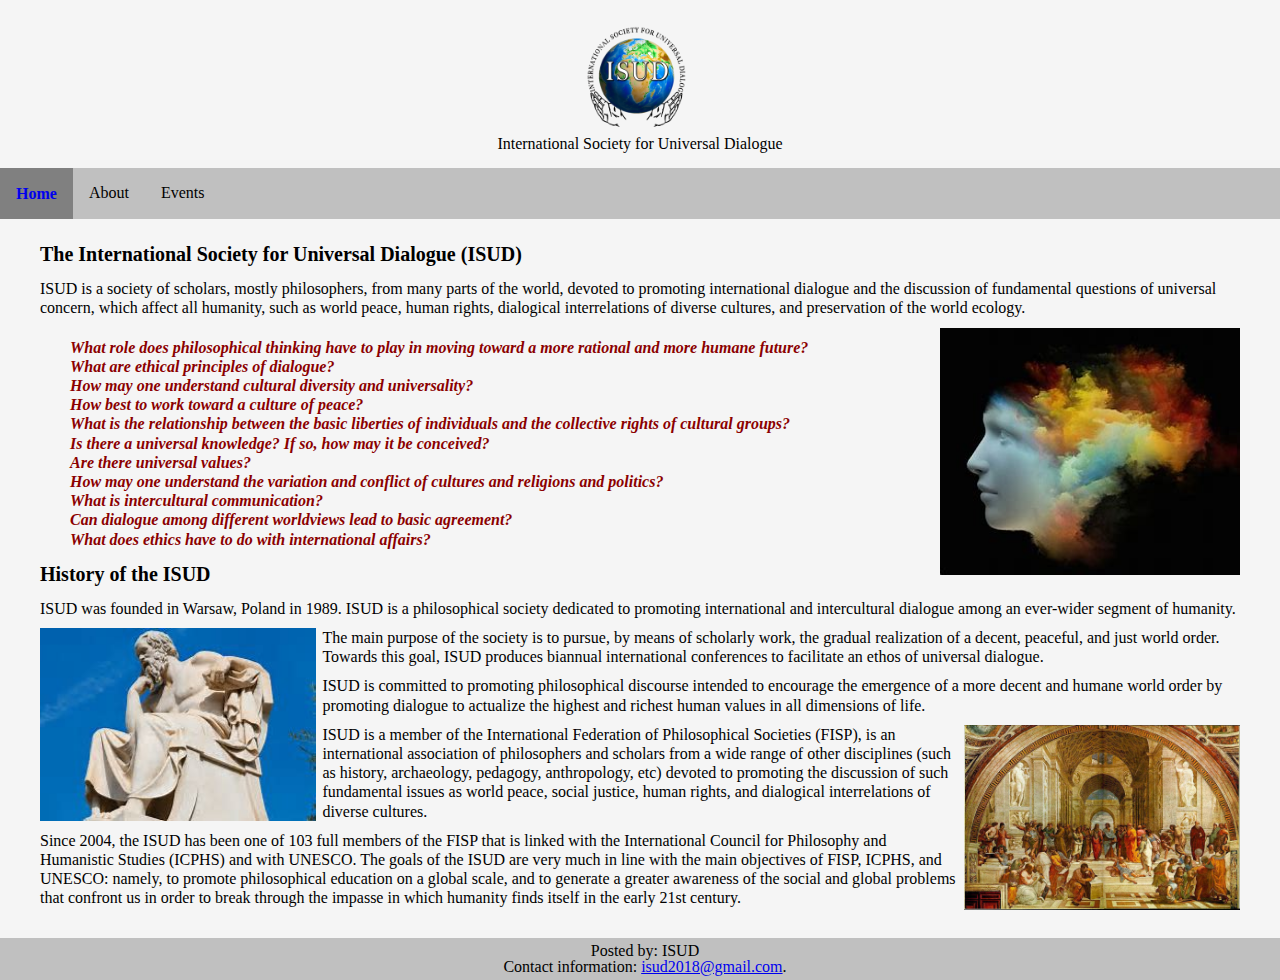
==== commit 8f1cc976: "Updated with Prof. K's input:" ====
--- a/about.html
+++ b/about.html
@@ -56,7 +56,6 @@
     </div>
 
     <main id="main-about">
-      <h1>About Us</h1>
       <section id="about-us">
         <h2>The International Society for Universal Dialogue (ISUD)</h2>
         <p>
@@ -100,19 +99,20 @@
           society dedicated to promoting international and intercultural
           dialogue among an ever-wider segment of humanity.
         </p>
+        <img id="tman" src="media/tman.jpg" alt="Thinking Man image" />
         <p>
           The main purpose of the society is to pursue, by means of scholarly
           work, the gradual realization of a decent, peaceful, and just world
           order. Towards this goal, ISUD produces biannual international
           conferences to facilitate an ethos of universal dialogue.
         </p>
-        <img id="tman" src="media/tman.jpg" alt="Thinking Man image" />
         <p>
           ISUD is committed to promoting philosophical discourse intended to
           encourage the emergence of a more decent and humane world order by
           promoting dialogue to actualize the highest and richest human values
           in all dimensions of life.
         </p>
+        <img id="athens" src="media/athens.jpg" alt="Athens picture" />
         <p>
           ISUD is a member of the International Federation of Philosophical
           Societies (FISP), is an international association of philosophers and
@@ -121,7 +121,6 @@
           discussion of such fundamental issues as world peace, social justice,
           human rights, and dialogical interrelations of diverse cultures.
         </p>
-        <img id="athens" src="media/athens.jpg" alt="Athens picture" />
         <p>
           Since 2004, the ISUD has been one of 103 full members of the FISP that
           is linked with the International Council for Philosophy and Humanistic
--- a/css/tempstyles.css
+++ b/css/tempstyles.css
@@ -11,27 +11,29 @@
 /*===========================================================DANIEL CSS START==================================================*/
 /*===========================================================DANIEL CSS START==================================================*/
 
-/*TopNan*/
+/*TopNav*/
 
 /* Add a black background color to the top navigation */
 
 
 .header {
     float: top;
-    padding-top: 16px;
-    padding-bottom: 16px;
+    padding-top: 1em;  /* 16px, (16px/16px=1em) */
+    padding-bottom: 1em;  /* 16px, (16px/16px=1em) */
     text-align: center;
   }
   .topnav {
-  background-color:  lightgreen;
+  background-color: silver;  /* Nelly changed color */
   overflow: hidden;
   justify-content: center;
-  
-}
-
-#hm-body{
-    background-image: url("peru.png");
-    
+  font-weight: 700;  /* Nelly made it bold */
+}
+
+#hm-pg{  /* NHA centered the image */
+  background-image: url("../media/graz.png");
+  background-position: center; /* Center the image */
+  background-repeat: no-repeat; /* Do not repeat the image */
+  background-size: contain; 
 }
 
 /* Style the links inside the navigation bar */
@@ -40,9 +42,10 @@
   float: left;
   display: block;
   text-align: center;
-  padding: 14px 16px;
+  padding: 1em 1em;  /* Nelly fixed the bottom space issue */
   text-decoration: none;
-  font-size: 17px;
+  font-size: 1em;  /* 16px, (16px/16px=1em) */
+  line-height: 1.2em;  /* at 120%, Nelly fixed the bottom space issue */
 }
 
 /* Add an active class to highlight the current page */
@@ -65,11 +68,11 @@
 /* Style the dropdown button to fit inside the topnav */
 
 .dropdown .dropbtn {
-  font-size: 17px;
+  font-size: 1em;  /* 16px, (16px/16px=1em) */
   border: none;
   outline: none;
   color: black;
-  padding: 14px 16px;
+  padding: 1em 1em;  /* 16px, (16px/16px=1em) */
   background-color: inherit;
   font-family: inherit;
   margin: 0;
@@ -82,7 +85,7 @@
   position: absolute;
   background-color: #f9f9f9;
   min-width: 160px;
-  box-shadow: 0px 8px 16px 0px rgba(0, 0, 0, 0.2);
+  box-shadow: 0 0.5em 1em 0px rgba(0, 0, 0, 0.2);
   z-index: 1;
 }
 
@@ -91,7 +94,7 @@
 .dropdown-content a {
   float: none;
   color: black;
-  padding: 12px 16px;
+  padding: 0.75em 1em;
   text-decoration: none;
   display: block;
   text-align: left;
@@ -119,30 +122,31 @@
 }
 
 .footer {
-  position: fixed;
-  left: 0;
-  bottom: 0;
+  position: relative;
   width: 100%;
-  background-color: lightgreen;
+  background-color: silver;  /* Nelly changed the color */
   color: black;
   text-align: center;
-
-}
-
+  margin: 0 auto;
+  padding: 5px;
+  clear: both; /* Nelly fixed the footer. Daniel, pls do NOT change this */
+}
+
+/* Nelly: mobile logo NOT working, Daniel needs to fix it */
 #isud-img {
   width: 120px;
   height: 120px;
-  left:45%;
+  left: 45%;
 }
 
 #hm-pg {
   text-align: center;
 }
 #hm-pg p {
-  font-size: 20px;
+  font-size: 1.25em;  /* 20px, (20px/16px=1em) */
 }
 #hm-head {
-  font-size: 50px;
+  font-size: 3em;  /* at 48px, 48/16=3em */
   font-family: "Gill Sans", "Gill Sans MT", Calibri, "Trebuchet MS", sans-serif;
   font-weight: 700;
 }
@@ -151,8 +155,6 @@
 /*===========================================================DANIEL CSS END==================================================*/
 /*===========================================================DANIEL CSS END==================================================*/
 
-/*===========================================================NELLY CSS START==================================================*/
-/*===========================================================NELLY CSS START==================================================*/
 /*===========================================================NELLY CSS START==================================================*/
 
 /*
@@ -161,69 +163,44 @@
 */
 
 /* Nilufer Anlar
-Styles for my pages are listed below =================== */
+  Mobile styles for my pages are listed below =================== */
 
 /* set up font-family and other common styles */
-#body-about,
-#body-const,
-#body-pubs,
-#body-events,
-#body-cong18 {
+#body-about, #body-const, #body-pubs, #body-events, #body-cong18 {
   font-family: "Times New Roman", Georgia, Serif;
   background-color: whitesmoke;
 }
 
-#main-about,
-#main-const,
-#main-pubs,
-#main-events,
-#main-cong18 {
+#main-about, #main-const, #main-pubs, #main-events, #main-cong18 {
   font-size: 1em; /* 16px, (16px/16px=1em) */
   line-height: 1.2em; /* 120% at 19.2px, (19.2/16px=1.2) */
-  margin: 10px;
-}
-
-h1 {
-  font-size: 1.5em; /* 24px, (24px/16px=1.5em) */
-  line-height: 1.81em; /* 120% at ~29px, (29px/16px=1.81em) */
-  font-weight: 700; /* for bold effect*/
-}
-
-h2 {
+  margin: 0.625em 0.625em;  /* at 10px, (10px/16px)=0.625em */
+}
+
+#main-about h2, #main-const h2, #main-pubs h2, #main-events h2, #main-cong18 h2 {
   font-size: 1.25em; /* 20px, (20px/16px=1.25em) */
   line-height: 1.5em; /* 120% at 24px, (24px/16px=1.15em) */
   font-weight: 700; /* for bold */
   margin: 0.5em 0 0.5em 0; /* 8px, (8px/16px=0.5em) */
 }
 
-h3 {
-  font-size: 1em; /* 16px, (16px/16px=1em) */
-  line-height: 1.25em; /* 20px, (20px/16px=1.25em) */
-  font-weight: 700; /* for bold */
-  margin: 0.5em 0 0.5em 0; /* 8px, (8px/16px=0.5em) */
-}
-
-p {
-  font-family: "Times New Roman", Georgia, Serif;
-  font-size: 1em; /* 16px, (16px/16px=1em) */
-  line-height: 1.2em; /* 120% at 19.2px, (19.2px/16px=1.2em)*/
-  padding: 0 0 0.25em 0; /* ~4px, (4px/16px=0.25em) */
-}
-
-img,
-iframe {
+img, iframe {
   position: relative;
   display: block;
   border: none;
   width: 95%; /* for better user experience */
 }
 
-/* about page ====== */
+/* ====== about page ====================== */
+#main-about p {
+  padding-bottom: 0.625em;  /* at 10px */
+}
+
 #umind {
   display: block;
   width: 35%;
   float: right;
-  margin-left: 5px;
+  margin-left: 0.4em;
 }
 
 #qlist p {
@@ -231,24 +208,30 @@
   font-weight: 700;
   font-style: oblique;
   color: darkred;
+  padding-bottom: 0;
 }
 
 #tman {
   width: 35%; /* for mobile friendly */
   float: left;
-  margin-right: 5px;
+  margin-right: 0.4em;
 }
 
 #athens {
   width: 35%; /* for mobile friendly */
   float: right;
-  margin-left: 5px;
-}
-
-/* constitution page ====== */
+  margin-left: 0.4em; 
+}
+
+#qlist {
+  margin: 0.625em;  /* at 10px */
+}
+
+/* ====== constitution page ================= */
 #constitution p {
-  color: royalblue;
+  color: navy;
   font-style: oblique;
+  padding-bottom: 0.5em;
 }
 
 /* use accordion button for the articles */
@@ -260,7 +243,7 @@
   background-color: #eee;
   color: #444;
   cursor: pointer;
-  padding: 10px;
+  padding: 0.625em;  /* at 10px */
   width: 98%;
   text-align: left; /* center it at bigger screens */
   border: 1px solid maroon;
@@ -272,12 +255,12 @@
 /* Add a background color to the button if it is clicked on (add the .active class with JS), and when you move the mouse over it (hover) */
 .active,
 .accordion:hover {
-  background-color: pink; /* change the color later */
+  background-color: gray; /* Nelly changed the color */
 }
 
 /* style the accordion panel */
 .panel {
-  padding: 0 12px;
+  padding: 0 0.75em;
   background-color: white;
   display: none;
   overflow: hidden;
@@ -285,16 +268,25 @@
 
 #amend {
   font-size: 0.8em;
-  color: royalblue;
+  color: navy;
   font-style: oblique;
   margin-top: 1em; /* at 16px */
 }
 
-/* publications page ====== */
+/* ====== publications page ======================= */
 .pub h2 {
+  font-size: 1.1em;
+  line-height: 1.6em; 
   font-style: oblique;
-  color: green;
-  margin-bottom: 1px;
+  color: indigo;
+  margin-bottom: 0;
+  padding-left: 0.625em;
+}
+
+.pub p {
+  padding-bottom: 0.4em;
+  padding-right: 0.625em;
+  padding-left:  0.625em;
 }
 
 #pub1,
@@ -302,27 +294,27 @@
 #pub3,
 #pub4,
 #pub5 {
-  background-color: mintcream;
+  background-color: #e6e6e6;
 }
 
 #dujournal {
-  background-color: ghostwhite;
+  background-color: ivory;  /* use different color for the journal */
 }
 
 #dujournal h2 {
-  font-size: 1.5em;
-  line-height: 1.8em; /* at 120%, 28.8px, 28.8/16=1.8em */
-  color: red;
+  font-size: 1.2em;
+  color: firebrick;
 }
 
 #dujournal a {
   font-style: oblique;
-}
-
-/* events page ====== */
+  font-weight: bold;
+  color: darkred;
+}
+
+/* ====== events page ======================= */
 #events {
-  margin-right: 5px;
-  padding-bottom: 80px;
+  padding-bottom: 0.625em;
 }
 
 #e-list {
@@ -330,39 +322,41 @@
   background: silver;
   list-style-type: square;
   color: navy;
-  padding: 10px;
-  margin-bottom: 5px;
-  margin-right: 5px;
+  padding: 0.625em;
+  margin-bottom: 0.4em;
+  margin-right: 0.4em;
 }
 
 #e-list li {
-  width: 95%;
   background: gainsboro;
   display: block;
-  margin: 5px;
-  padding: 5px;
+  margin: 0.4em;
+  padding: 0.4em;
   font-style: oblique;
 }
 
-/* cong2018 page ====== */
-#cong-cong18 p {
+/* ====== cong2018 page ====================== */
+#main-cong18 p {
   font-size: 1em;
   line-height: 1.2em;
   font-style: normal;
-  color: navy;
+  color: black;
+  padding-top: 0.4em;
+  padding-bottom: 0.4em;
 }
 
 #sthemes {
-  margin: 5px 5px; /* put some indent for emphasis */
+  margin: 0.4em 0.4em; /* some indent for emphasis */
 }
 
 #st-list {
   list-style-type: square;
   font-size: 0.9em;
-  font-weight: 700;
+  font-weight: 500;
   font-style: oblique;
   color: navy;
-  margin: 10px 10px; /* put some indent for emphasis */
+  margin: 0.625em 0.625em; /* some indent for emphasis */
+  padding-left: 0.625em;
 }
 
 #peru {
@@ -371,46 +365,14 @@
   position: relative;
   float: left;
   margin-right: 7px;
-  margin-bottom: 5px;
-}
-
-#secondset {
-  transform: translate(220px, -230px);
-}
-
-#cpic2 {
-  width: 45%;
-  border: solid gray;
-  /* transform: translate(20px, 40px) rotate(10deg); NOT working without full normalize */
-}
-
-#cpic3 {
-  width: 45%;
-  border: solid blue;
-  /* transform: translate(220px, -45px) rotate(-10deg); NOT working without full normalize */
-}
-
-#cpic4 {
-  width: 45%;
-  border: solid green;
-  /* transform: translate(20px, 35px) rotate(10deg); NOT working without full normalize */
-}
-
-#cpic5 {
-  width: 45%;
-  border: solid brown;
-  /* transform: translate(220px, -55px) rotate(-10deg); NOT working without full normalize */
-}
-
-/* end of Nilufer Anlar section ====== */
-
-/*===========================================================NELLY CSS END==================================================*/
-/*===========================================================NELLY CSS END==================================================*/
-/*===========================================================NELLY CSS END==================================================*/
-
-/*===========================================================RICHARD CSS START==================================================*/
-/*===========================================================RICHARD CSS START==================================================*/
-/*===========================================================RICHARD CSS START==================================================*/
+  margin-bottom: 0.4em;
+}
+
+/* === end of Nilufer Anlar, her media queries listed later ======= */
+
+/*============== NELLY CSS END ==================================================*/
+
+/*======= RICHARD CSS START =================================================*/
 
 /**richard's form**/
 
@@ -447,8 +409,8 @@
   text-align: left;
   border: 1px solid cornsilk;
   border-radius: 4px;
-  margin-bottom: 10px;
-  padding: 0px 10px;
+  margin-bottom: 0.625em;
+  padding: 0px 0.625em;
   font-family: "Raleway", sans-serif;
 }
 
@@ -456,8 +418,8 @@
   text-align: center;
   border: 1px solid cornsilk;
   border-radius: 4px;
-  margin-bottom: 10px;
-  padding: 0px 10px;
+  margin-bottom: 0.625em;
+  padding: 0px 0.625em;
   font-size: 0.95em;
   font-family: "Raleway", sans-serif;
 }
@@ -588,11 +550,7 @@
 /** end of reg form**/
 
 /*===========================================================RICHARD CSS END==================================================*/
-/*===========================================================RICHARD CSS END==================================================*/
-/*===========================================================RICHARD CSS END==================================================*/
-
-/*===========================================================DANIEL MEDIA START===============================================*/
-/*===========================================================DANIEL MEDIA START===============================================*/
+
 /*===========================================================DANIEL MEDIA START===============================================*/
 
 /* The "responsive" class is added to the topnav with JavaScript when the user clicks on the icon.
@@ -644,68 +602,120 @@
 }
 
 /*===========================================================DANIEL MEDIA ENDS===============================================*/
-/*===========================================================DANIEL MEDIA ENDS===============================================*/
-/*===========================================================DANIEL MEDIA ENDS===============================================*/
+
 
 /*===========================================================NELLY MEDIA STARTS===============================================*/
-/*===========================================================NELLY MEDIA STARTS===============================================*/
-/*===========================================================NELLY MEDIA STARTS===============================================*/
-
+
+/* Nilufer Anlar - for tablets */
 @media screen and (min-width: 760px) {
-  /* Nilufer Anlar */
+  
+  #main-about, #main-const, #main-pubs, #main-events, #main-cong18 {
+    margin: 1em 1em;
+    padding-right: 1em;
+    padding-left: 1em;
+  }
+  
   #umind,
   #tman,
   #athens {
-    width: 25%;
-  }
-
+    width: 30%;
+  }
+  
+  #qlist p {
+    font-size: 0.9em;
+    margin-left: 0.625em;
+  }
+
+  #main-cong18 p {
+    font-size: 1.1em;
+    color: black;
+    padding-top: 0.4em;
+    padding-bottom: 0.4em; 
+  }
+  
   #st-list {
-    list-style-type: circle;
+    font-size: 1em;
+    font-weight: 500;
+    list-style-type: none;
+    text-align: center;
     color: indigo;
-    margin: 10px 10px 10px 30px; /* put some indent for emphasis */
+    margin-left: 0;
+    padding: 0.625em 0.625em;
+    background-color: lightgray;
   }
 
   #peru {
-    width: 425px;
-    height: 293px;
-    margin: 10px 10px;
+    width: 400px;
+    height: 220px;
+    margin: 0.625em 0.25em;
   }
 
   #sthemes {
-    float: left;
-  }
-
-  #secondset {
-    transform: none;
-  }
-
-  #cpic2,
-  #cpic3,
-  #cpic4,
-  #cpic5 {
-    width: 25%;
-    transform: none; /* clear it for bigger screens */
-    float: right;
-  }
+    padding: 0; 
+  }
+  
   .accordion {
-    /* Nilufer Anlar */
     text-align: center; /* center it at bigger screens */
     transition: 0.4s;
   }
 }
 
-/* for desktops and wide screens ====== */
+/* Nilufer Anlar - for desktops and wide screens ====== */
 @media screen and (min-width: 992px) {
-  #umind,
-  #tman,
-  #athens {
-    width: 35%;
+  /* set the screen size to a max width */
+  #main-about, #main-const, #main-pubs, #main-events, #main-cong18 {
+    max-width: 75em;  /* at 1200px */
+    margin: 1.25em auto;
+  }
+  
+  #umind {
+    width: 25%;
+  }
+  
+  #tman, #athens {
+    width: 23%;
+  }
+  
+  #qlist p {
+    font-size: 1em;
+    margin-left: 1.25em;  /* at 20px */
+  }
+  
+  #main-cong18 h2 {
+    padding-left: 0.625em;
+  }
+
+  #main-cong18 p {
+    font-size: 1.2em;
+    color: black;
+    padding-top: 0.5em;  /* at 8px */
+    padding-bottom: 0.5em;
+    padding-left: 0.625em;
+    padding-right: 0.625em;
+  }
+  
+  #peru {
+    margin-left: 0.625em;
+    margin-right: 0.625em;
+  }
+
+  #sthemes {
+    padding: 0 0.625em;
+  }
+  
+  #st-list {
+    font-size: 1.1em;
+    line-height: 1.3em;
+    list-style-type: none;
+    color: black;
+    margin: 0;
+    padding: 1.25em 1.25em;  /* at 20px */
+    background-color: gainsboro;
   }
 }
 
 /*===========================================================NELLY MEDIA ENDS===============================================*/
-/*===========================================================NELLY MEDIA ENDS===============================================*/
-/*===========================================================NELLY MEDIA ENDS===============================================*/
+
 
 /*===========================================================RICHARD MEDIA START===============================================*/
 /*===========================================================RICHARD MEDIA START===============================================*/
